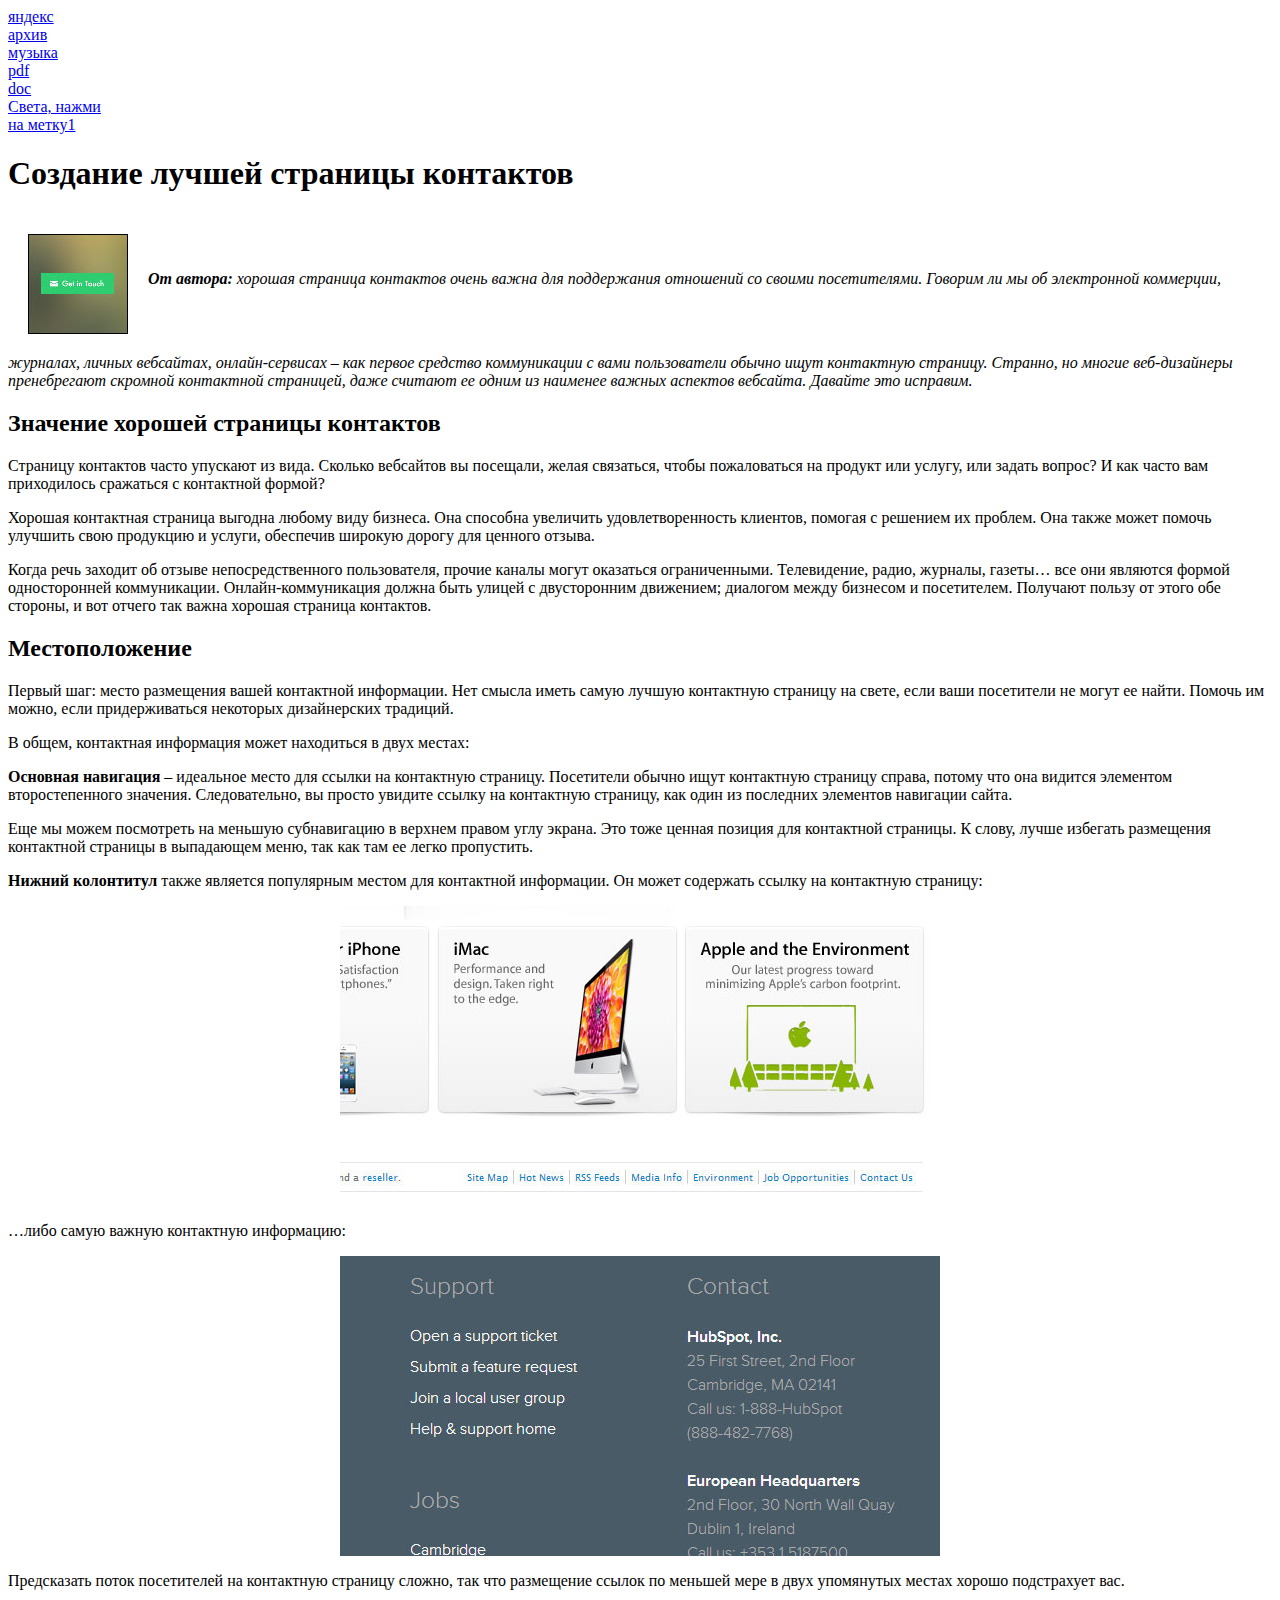
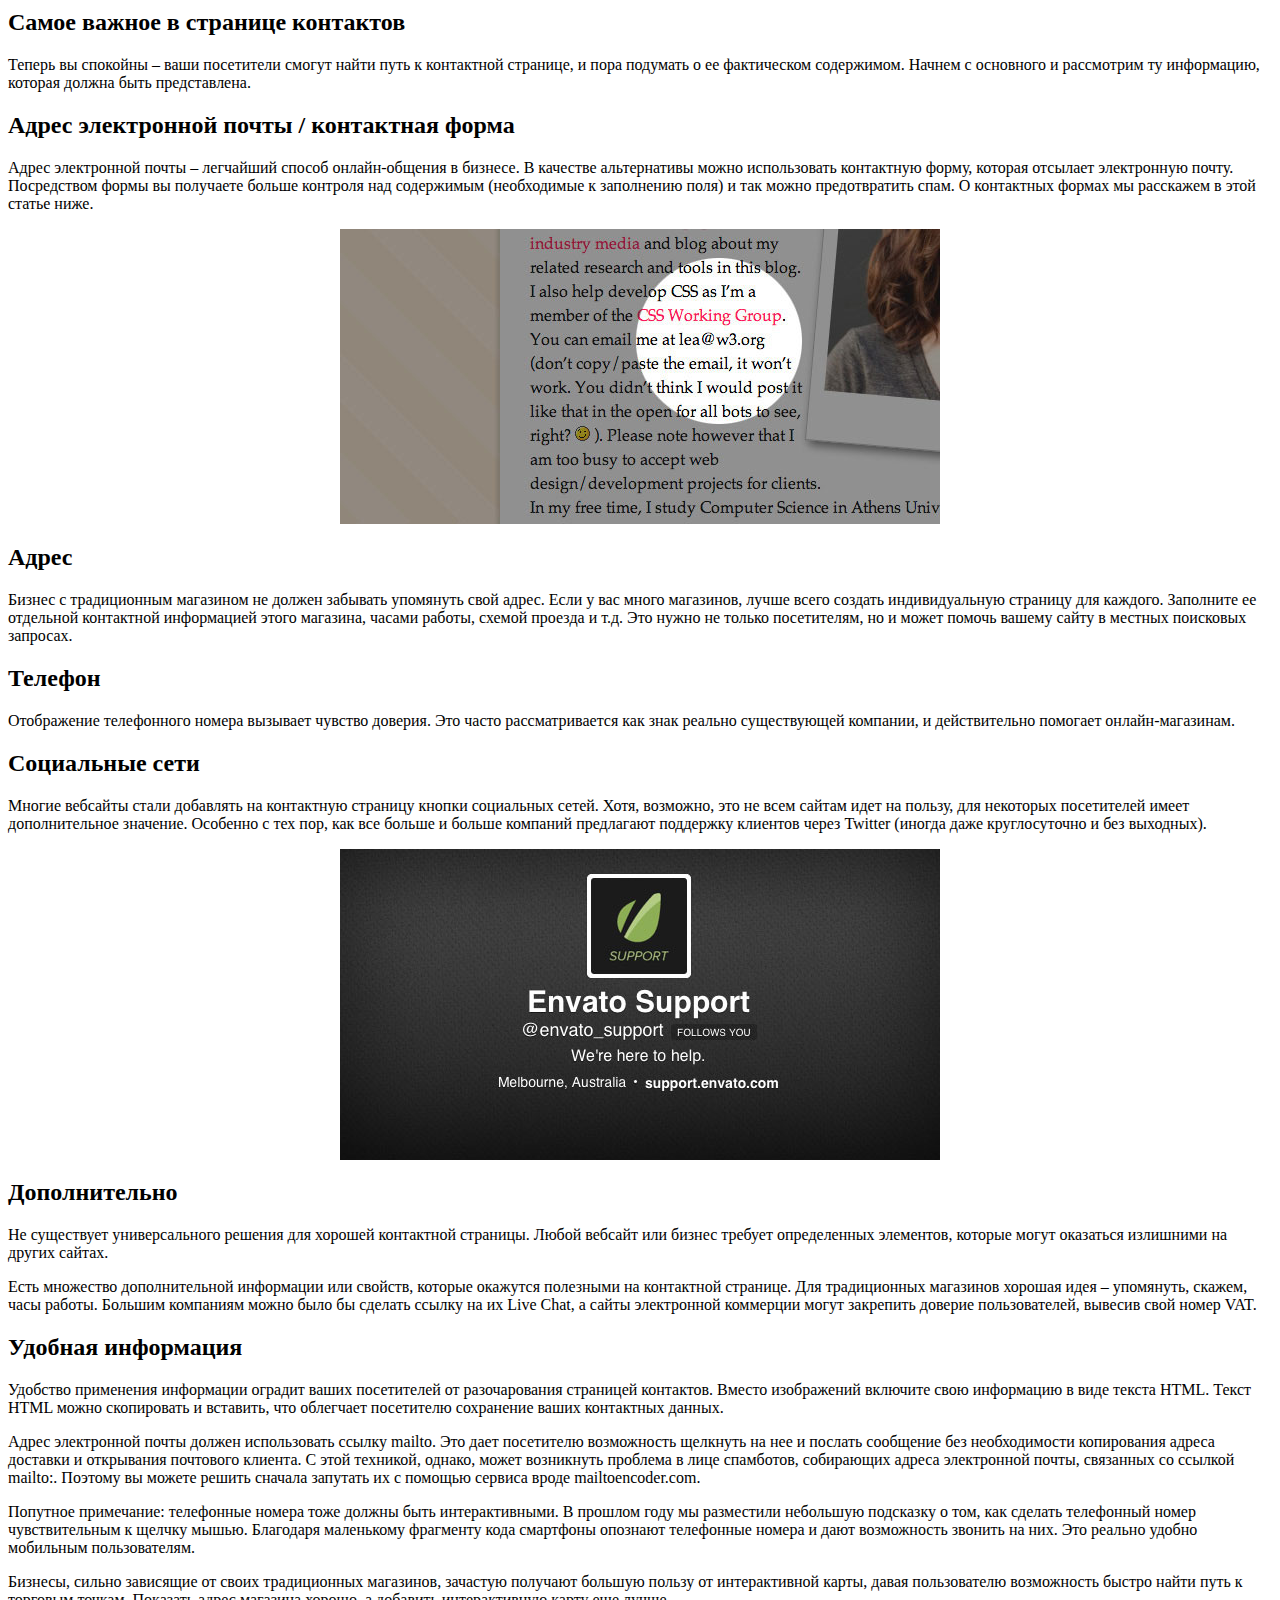
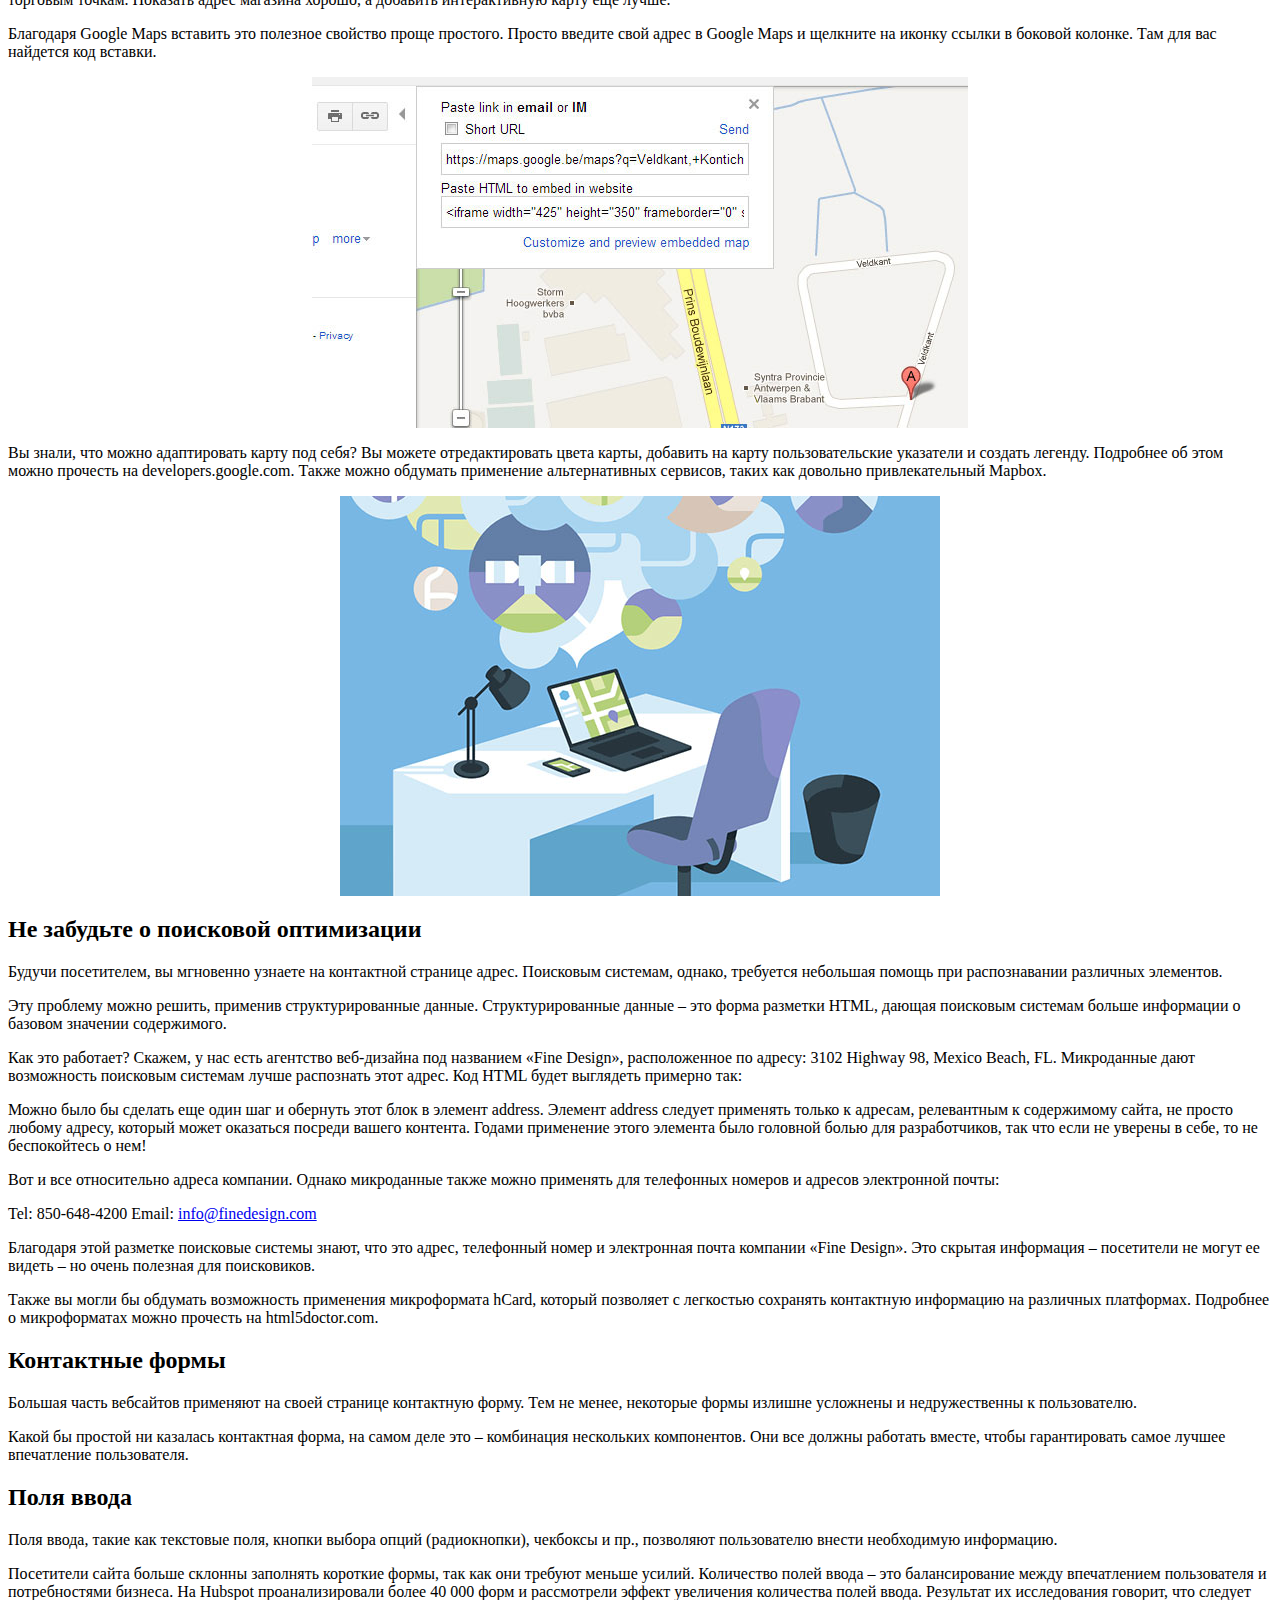
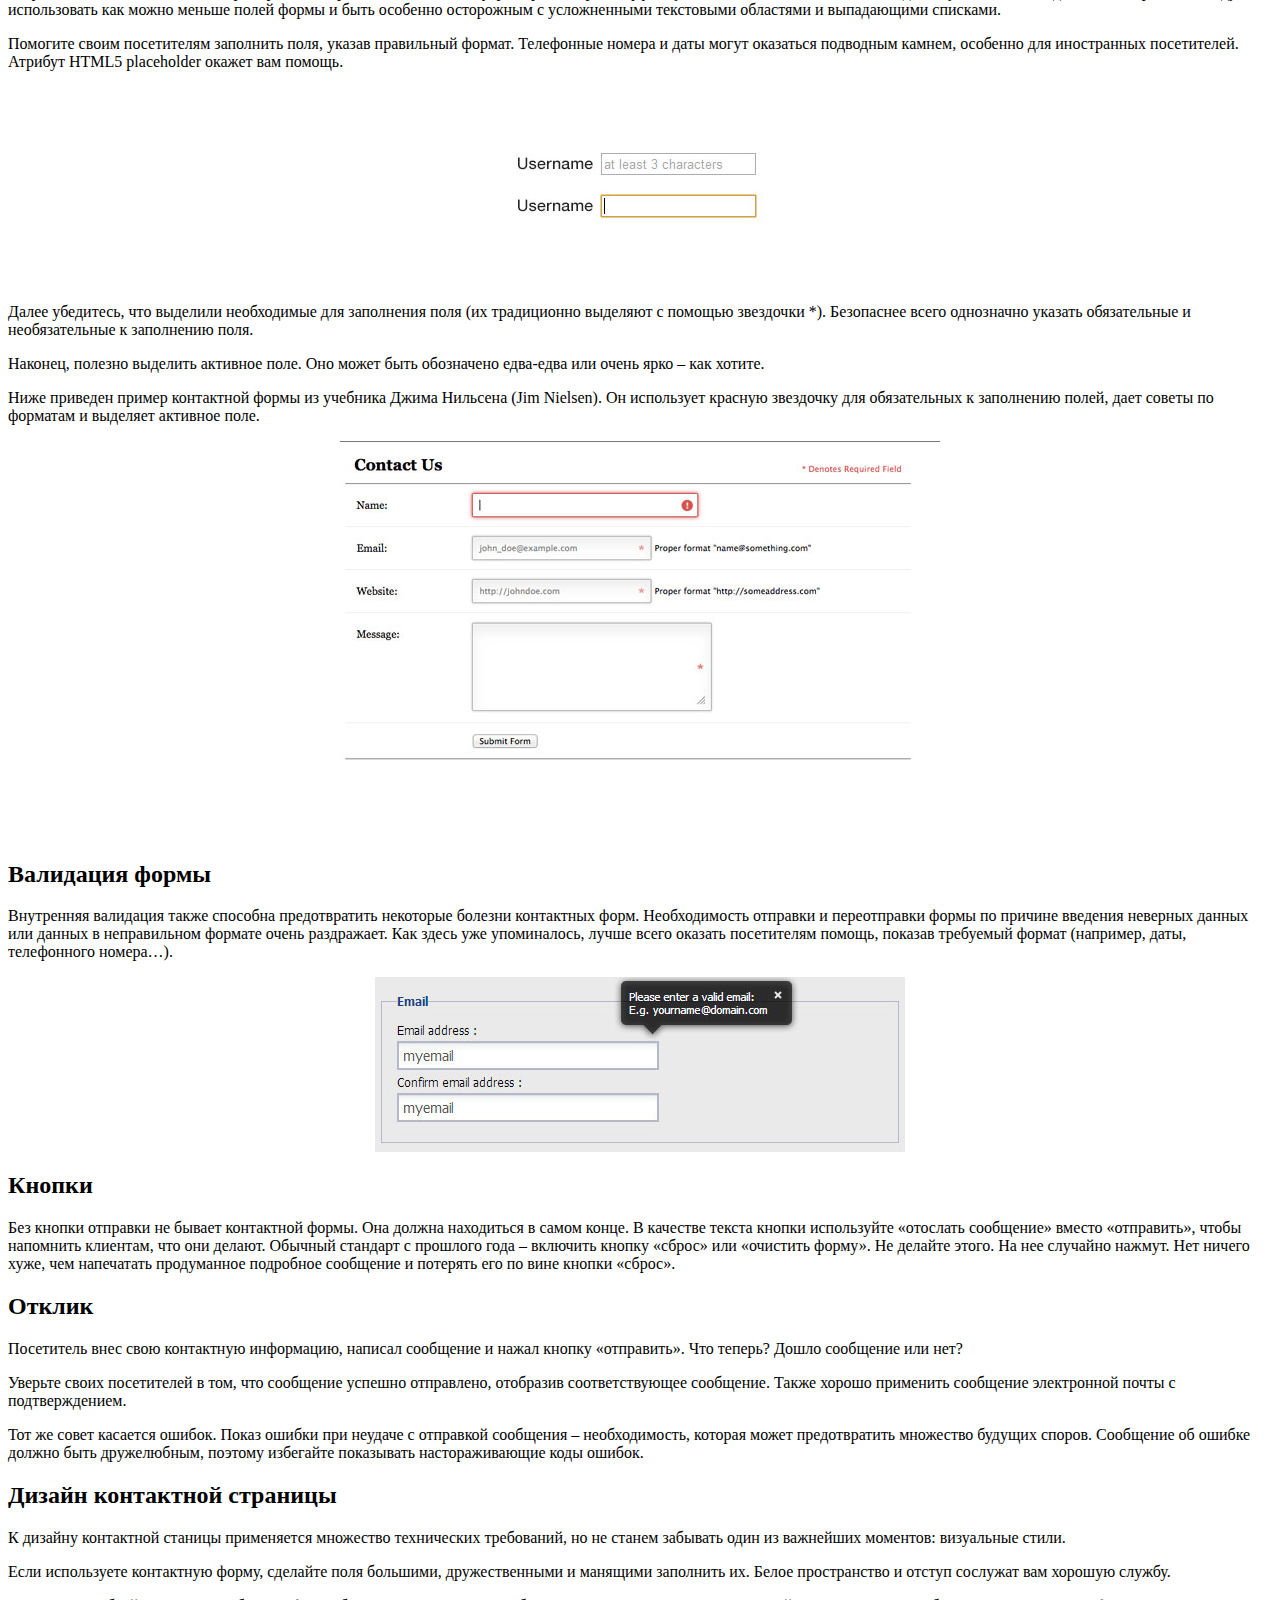
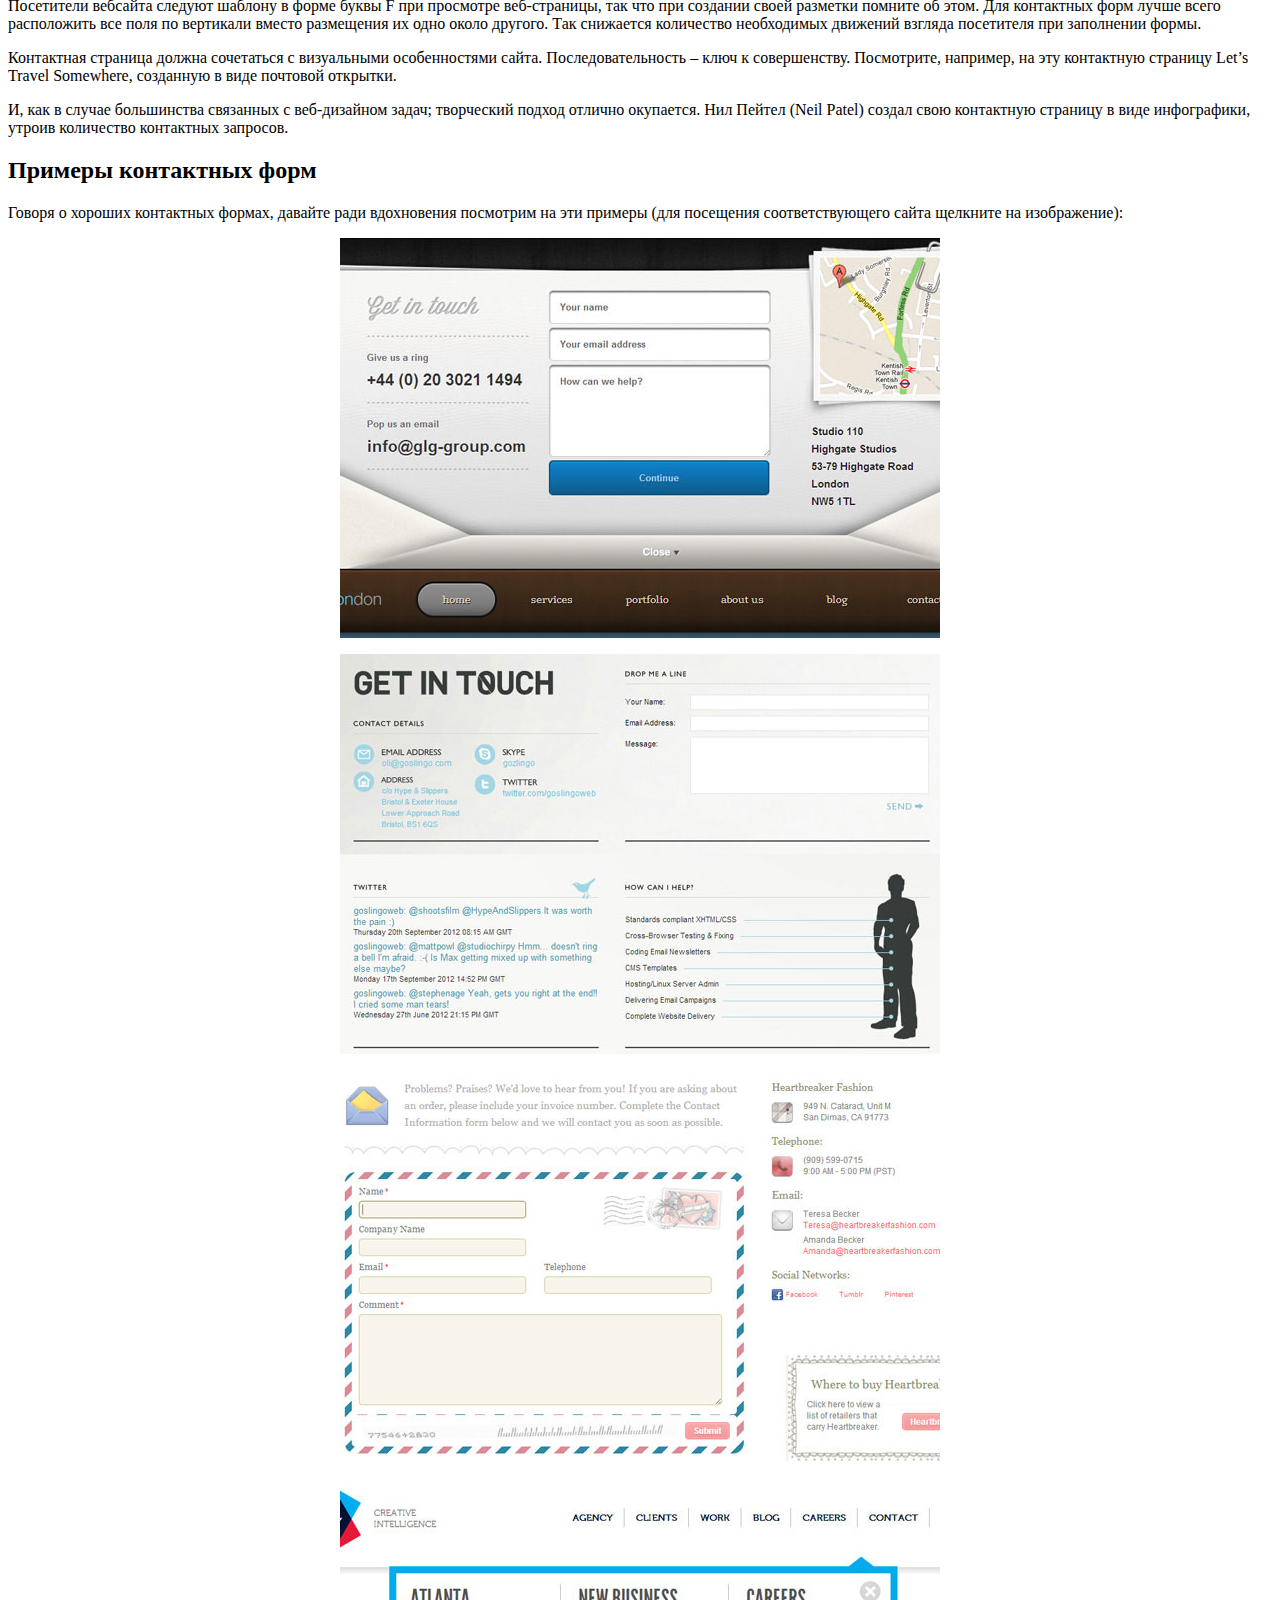
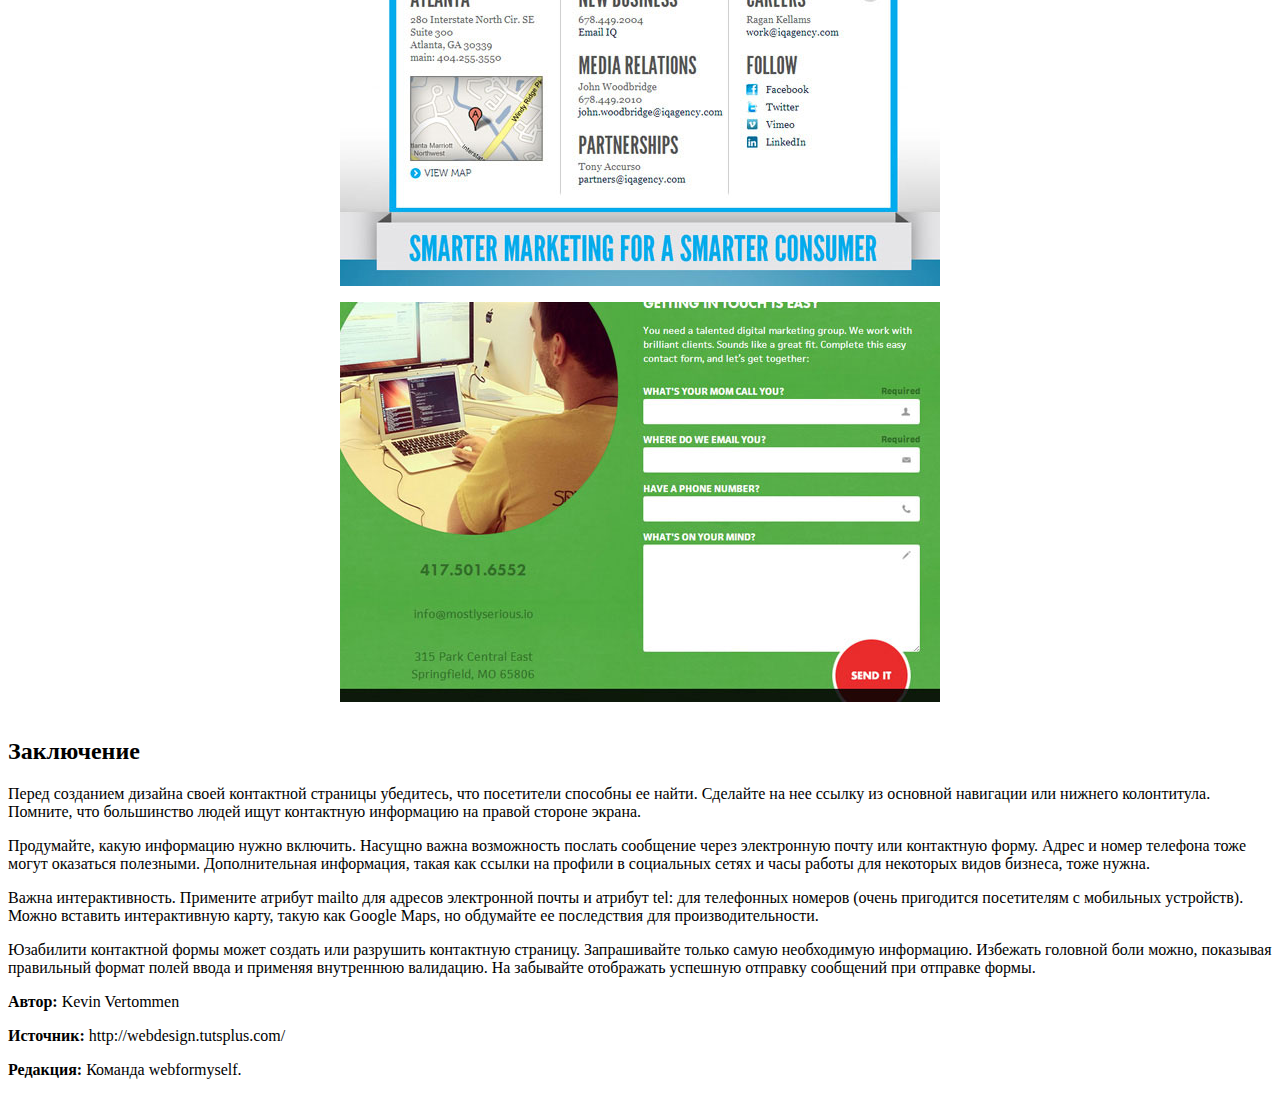
==== Index.html @ 39ba3009 "test1" ====
<!DOCTYPE html PUBLIC "-//W3C//DTD XHTML 1.0 Transitional//EN"
        "http://www.w3.org/TR/xhtml1/DTD/xhtml1-transitional.dtd">
<html xmlns="http://www.w3.org/1999/xhtml">
<head>
    <meta http-equiv="Content-Type" content="text/html; charset=utf-8"/>
    <meta name="Keywords" content="HTML, CSS, верстка, ключевые слова">
    <meta name="description" content="Описание страницы">
    <title>Урок 2 по HTML</title>
</head>

<body>
<a href="http://ya.ru" target="_blank" title="яндекс"> яндекс</a><br/>
<a href="files/5.zip" title=""> архив </a><br/>
<a href="files/1.mp3" title=""> музыка </a><br/>
<a href="files/2.pdf" title=""> pdf </a><br/>
<a href="files/3.doc" title=""> doc </a><br/>
<a href="files/green.mp4" title="!!!"> Света, нажми </a><br/>
<a href="#metka1" title="на метку1"> на метку1 </a>
<h1>Создание лучшей страницы контактов</h1>
<p><img src="images/100.jpg" alt="альтернативный текст" width="100" height="100" title="подсказка" align="middle"
        hspace="20" vspace="20"/><em><strong>От автора:</strong> хорошая страница контактов очень важна для поддержания
    отношений со своими посетителями. Говорим ли мы об
    электронной коммерции, журналах, личных вебсайтах, онлайн-сервисах – как первое средство коммуникации с вами
    пользователи обычно ищут контактную страницу. Странно, но многие веб-дизайнеры пренебрегают скромной контактной
    страницей, даже считают ее одним из наименее важных аспектов вебсайта. Давайте это исправим.</em></p>
<h2>Значение хорошей страницы контактов</h2>
<p>Страницу контактов часто упускают из вида. Сколько вебсайтов вы посещали, желая связаться, чтобы пожаловаться на
    продукт
    или услугу, или задать вопрос? И как часто вам приходилось сражаться с контактной формой?</p>
<p>Хорошая контактная страница выгодна любому виду бизнеса. Она способна увеличить удовлетворенность клиентов, помогая с
    решением их проблем. Она также может помочь улучшить свою продукцию и услуги, обеспечив широкую дорогу для ценного
    отзыва.</p>
Когда речь заходит об отзыве непосредственного пользователя, прочие каналы могут оказаться ограниченными. Телевидение,
радио, журналы, газеты… все они являются формой односторонней коммуникации. Онлайн-коммуникация должна быть улицей с
двусторонним движением; диалогом между бизнесом и посетителем. Получают пользу от этого обе стороны, и вот отчего так
важна хорошая страница контактов.
<h2>Местоположение</h2>
Первый шаг: место размещения вашей контактной информации. Нет смысла иметь самую лучшую контактную страницу на свете,
если ваши посетители не могут ее найти. Помочь им можно, если придерживаться некоторых дизайнерских традиций.
<p>В общем, контактная информация может находиться в двух местах:</p>
<p><strong>Основная навигация</strong> – идеальное место для ссылки на контактную страницу. Посетители обычно ищут
    контактную страницу
    справа, потому что она видится элементом второстепенного значения. Следовательно, вы просто увидите ссылку на
    контактную
    страницу, как один из последних элементов навигации сайта.</p>
<p>Еще мы можем посмотреть на меньшую субнавигацию в верхнем правом углу экрана. Это тоже ценная позиция для контактной
    страницы. К слову, лучше избегать размещения контактной страницы в выпадающем меню, так как там ее легко
    пропустить.</p>
<p><strong>Нижний колонтитул</strong> также является популярным местом для контактной информации. Он может содержать
    ссылку на контактную
    страницу:
<p align="center"><img src="images/1.jpg" alt=""/></p>
…либо самую важную контактную информацию:
<p align="center"><img src="images/2.jpg" alt=""/></p>
Предсказать поток посетителей на контактную страницу сложно, так что размещение ссылок по меньшей мере в двух упомянутых
местах хорошо подстрахует вас.</p>
<h2>Самое важное в странице контактов</h2>
<p>Теперь вы спокойны – ваши посетители смогут найти путь к контактной странице, и пора подумать о ее фактическом
    содержимом. Начнем с основного и рассмотрим ту информацию, которая должна быть представлена.</p>
<h2>Адрес электронной почты / контактная форма</h2>
Адрес электронной почты – легчайший способ онлайн-общения в бизнесе. В качестве альтернативы можно использовать
контактную форму, которая отсылает электронную почту. Посредством формы вы получаете больше контроля над содержимым
(необходимые к заполнению поля) и так можно предотвратить спам. О контактных формах мы расскажем в этой статье ниже.
<p align="center"><img src="images/3.jpg" alt=""/></p>
<h2>Адрес</h2>
Бизнес с традиционным магазином не должен забывать упомянуть свой адрес. Если у вас много магазинов, лучше всего создать
индивидуальную страницу для каждого. Заполните ее отдельной контактной информацией этого магазина, часами работы, схемой
проезда и т.д. Это нужно не только посетителям, но и может помочь вашему сайту в местных поисковых запросах.
<h2>Телефон</h2>
<p>Отображение телефонного номера вызывает чувство доверия. Это часто рассматривается как знак реально существующей
    компании, и действительно помогает онлайн-магазинам.</p>
<h2>Социальные сети</h2>
Многие вебсайты стали добавлять на контактную страницу кнопки социальных сетей. Хотя, возможно, это не всем сайтам идет
на пользу, для некоторых посетителей имеет дополнительное значение. Особенно с тех пор, как все больше и больше компаний
предлагают поддержку клиентов через Twitter (иногда даже круглосуточно и без выходных).
<p align="center"><img src="images/4.jpg" alt=""/></p>
<h2>Дополнительно</h2>
Не существует универсального решения для хорошей контактной страницы. Любой вебсайт или бизнес требует определенных
элементов, которые могут оказаться излишними на других сайтах.
<p>Есть множество дополнительной информации или свойств, которые окажутся полезными на контактной странице. Для
    традиционных магазинов хорошая идея – упомянуть, скажем, часы работы. Большим компаниям можно было бы сделать ссылку
    на
    их Live Chat, а сайты электронной коммерции могут закрепить доверие пользователей, вывесив свой номер VAT.</p>
<h2>Удобная информация</h2>
<p>Удобство применения информации оградит ваших посетителей от разочарования страницей контактов.
    Вместо изображений включите свою информацию в виде текста HTML. Текст HTML можно скопировать и вставить, что
    облегчает
    посетителю сохранение ваших контактных данных.</p>
<p>Адрес электронной почты должен использовать ссылку mailto. Это дает посетителю возможность щелкнуть на нее и послать
    сообщение без необходимости копирования адреса доставки и открывания почтового клиента. С этой техникой, однако,
    может
    возникнуть проблема в лице спамботов, собирающих адреса электронной почты, связанных со ссылкой mailto:. Поэтому вы
    можете решить сначала запутать их с помощью сервиса вроде mailtoencoder.com.</p>
<p>Попутное примечание: телефонные номера тоже должны быть интерактивными. В прошлом году мы разместили небольшую
    подсказку
    о том, как сделать телефонный номер чувствительным к щелчку мышью. Благодаря маленькому фрагменту кода смартфоны
    опознают телефонные номера и дают возможность звонить на них. Это реально удобно мобильным пользователям.</p>
<p>Бизнесы, сильно зависящие от своих традиционных магазинов, зачастую получают большую пользу от интерактивной карты,
    давая пользователю возможность быстро найти путь к торговым точкам. Показать адрес магазина хорошо, а добавить
    интерактивную карту еще лучше.</p>
<p>Благодаря Google Maps вставить это полезное свойство проще простого. Просто введите свой адрес в Google Maps и
    щелкните
    на иконку ссылки в боковой колонке. Там для вас найдется код вставки.</p>
<p align="center"><img src="images/5.jpg" alt=""/></p>
<p>Вы знали, что можно адаптировать карту под себя? Вы можете отредактировать цвета карты, добавить на карту
    пользовательские указатели и создать легенду. Подробнее об этом можно прочесть на developers.google.com. Также можно
    обдумать применение альтернативных сервисов, таких как довольно привлекательный Mapbox.</p>
<p align="center"><img src="images/6.jpg" alt=""/></p>
<a name="metka1"></a>
<h2>Не забудьте о поисковой оптимизации</h2>
Будучи посетителем, вы мгновенно узнаете на контактной странице адрес. Поисковым системам, однако, требуется небольшая
помощь при распознавании различных элементов.
<p>Эту проблему можно решить, применив структурированные данные. Структурированные данные – это форма разметки HTML,
    дающая
    поисковым системам больше информации о базовом значении содержимого.</p>
<p>Как это работает? Скажем, у нас есть агентство веб-дизайна под названием «Fine Design», расположенное по адресу: 3102
    Highway 98, Mexico Beach, FL. Микроданные дают возможность поисковым системам лучше распознать этот адрес. Код HTML
    будет выглядеть примерно так:</p>

<p>Можно было бы сделать еще один шаг и обернуть этот блок в элемент address. Элемент address следует применять только к
    адресам, релевантным к содержимому сайта, не просто любому адресу, который может оказаться посреди вашего контента.
    Годами применение этого элемента было головной болью для разработчиков, так что если не уверены в себе, то не
    беспокойтесь о нем!</p>
<p>Вот и все относительно адреса компании. Однако микроданные также можно применять для телефонных номеров и адресов
    электронной почты:</p>
Tel: <span itemprop="telephone">850-648-4200</span>
Email: <a href="mailto:info@finedesign.com" itemprop="email">info@finedesign.com</a>
<p>Благодаря этой разметке поисковые системы знают, что это адрес, телефонный номер и электронная почта компании «Fine
    Design». Это скрытая информация – посетители не могут ее видеть – но очень полезная для поисковиков.</p>
<p>Также вы могли бы обдумать возможность применения микроформата hCard, который позволяет с легкостью сохранять
    контактную
    информацию на различных платформах. Подробнее о микроформатах можно прочесть на html5doctor.com.</p>
<h2>Контактные формы</h2>
Большая часть вебсайтов применяют на своей странице контактную форму. Тем не менее, некоторые формы излишне усложнены и
недружественны к пользователю.
<p>Какой бы простой ни казалась контактная форма, на самом деле это – комбинация нескольких компонентов. Они все должны
    работать вместе, чтобы гарантировать самое лучшее впечатление пользователя.</p>
<h2>Поля ввода</h2>
<p>Поля ввода, такие как текстовые поля, кнопки выбора опций (радиокнопки), чекбоксы и пр., позволяют пользователю
    внести
    необходимую информацию.</p>
<p>Посетители сайта больше склонны заполнять короткие формы, так как они требуют меньше усилий. Количество полей ввода –
    это балансирование между впечатлением пользователя и потребностями бизнеса. На Hubspot проанализировали более 40 000
    форм и рассмотрели эффект увеличения количества полей ввода. Результат их исследования говорит, что следует
    использовать
    как можно меньше полей формы и быть особенно осторожным с усложненными текстовыми областями и выпадающими
    списками.</p>
<p>Помогите своим посетителям заполнить поля, указав правильный формат. Телефонные номера и даты могут оказаться
    подводным
    камнем, особенно для иностранных посетителей. Атрибут HTML5 placeholder окажет вам помощь.</p>
<p align="center"><img src="images/7.jpg" alt=""/></p>
<p>Далее убедитесь, что выделили необходимые для заполнения поля (их традиционно выделяют с помощью звездочки *).
    Безопаснее всего однозначно указать обязательные и необязательные к заполнению поля.</p>
Наконец, полезно выделить активное поле. Оно может быть обозначено едва-едва или очень ярко – как хотите.
<p>Ниже приведен пример контактной формы из учебника Джима Нильсена (Jim Nielsen). Он использует красную звездочку для
    обязательных к заполнению полей, дает советы по форматам и выделяет активное поле.</p>
<p align="center"><img src="images/8.jpg" alt=""/></p>

<h2>Валидация формы</h2>
Внутренняя валидация также способна предотвратить некоторые болезни контактных форм. Необходимость отправки и
переотправки формы по причине введения неверных данных или данных в неправильном формате очень раздражает. Как здесь уже
упоминалось, лучше всего оказать посетителям помощь, показав требуемый формат (например, даты, телефонного номера…).
<p align="center"><img src="images/9.jpg" alt=""/></p>
<h2>Кнопки</h2>
Без кнопки отправки не бывает контактной формы. Она должна находиться в самом конце. В качестве текста кнопки
используйте «отослать сообщение» вместо «отправить», чтобы напомнить клиентам, что они делают.
Обычный стандарт с прошлого года – включить кнопку «сброс» или «очистить форму». Не делайте этого. На нее случайно
нажмут. Нет ничего хуже, чем напечатать продуманное подробное сообщение и потерять его по вине кнопки «сброс».
<h2>Отклик</h2>
Посетитель внес свою контактную информацию, написал сообщение и нажал кнопку «отправить». Что теперь? Дошло сообщение
или нет?
<p>Уверьте своих посетителей в том, что сообщение успешно отправлено, отобразив соответствующее сообщение. Также хорошо
    применить сообщение электронной почты с подтверждением.</p>
<p>Тот же совет касается ошибок. Показ ошибки при неудаче с отправкой сообщения – необходимость, которая может
    предотвратить множество будущих споров. Сообщение об ошибке должно быть дружелюбным, поэтому избегайте показывать
    настораживающие коды ошибок.</p>
<h2>Дизайн контактной страницы</h2>
К дизайну контактной станицы применяется множество технических требований, но не станем забывать один из важнейших
моментов: визуальные стили.
<p>Если используете контактную форму, сделайте поля большими, дружественными и манящими заполнить их. Белое пространство
    и
    отступ сослужат вам хорошую службу.</p>
<p>Посетители вебсайта следуют шаблону в форме буквы F при просмотре веб-страницы, так что при создании своей разметки
    помните об этом. Для контактных форм лучше всего расположить все поля по вертикали вместо размещения их одно около
    другого. Так снижается количество необходимых движений взгляда посетителя при заполнении формы.</p>
<p>Контактная страница должна сочетаться с визуальными особенностями сайта. Последовательность – ключ к совершенству.
    Посмотрите, например, на эту контактную страницу Let’s Travel Somewhere, созданную в виде почтовой открытки.</p>
<p>И, как в случае большинства связанных с веб-дизайном задач; творческий подход отлично окупается. Нил Пейтел (Neil
    Patel)
    создал свою контактную страницу в виде инфографики, утроив количество контактных запросов.
<h2>Примеры контактных форм</h2>
Говоря о хороших контактных формах, давайте ради вдохновения посмотрим на эти примеры (для посещения соответствующего
сайта щелкните на изображение):
<p align="center"><img src="images/10.jpg" alt=""/></p>
<p align="center"><img src="images/11.jpg" alt=""/></p>
<p align="center"><img src="images/12.jpg" alt=""/></p>
<p align="center"><img src="images/13.jpg" alt=""/></p>
<p align="center"><img src="images/14.jpg" alt=""/></p>
<p align="center"><img src="images/15.jpg" alt=""/></p>

<h2>Заключение</h2>
Перед созданием дизайна своей контактной страницы убедитесь, что посетители способны ее найти. Сделайте на нее ссылку из
основной навигации или нижнего колонтитула. Помните, что большинство людей ищут контактную информацию на правой стороне
экрана.
<p>Продумайте, какую информацию нужно включить. Насущно важна возможность послать сообщение через электронную почту или
    контактную форму. Адрес и номер телефона тоже могут оказаться полезными. Дополнительная информация, такая как ссылки
    на
    профили в социальных сетях и часы работы для некоторых видов бизнеса, тоже нужна.</p>
<p>Важна интерактивность. Примените атрибут mailto для адресов электронной почты и атрибут tel: для телефонных номеров
    (очень пригодится посетителям с мобильных устройств). Можно вставить интерактивную карту, такую как Google Maps, но
    обдумайте ее последствия для производительности.</p>
<p>Юзабилити контактной формы может создать или разрушить контактную страницу. Запрашивайте только самую необходимую
    информацию. Избежать головной боли можно, показывая правильный формат полей ввода и применяя внутреннюю валидацию.
    На
    забывайте отображать успешную отправку сообщений при отправке формы.</p>
<p><strong>Автор:</strong> Kevin Vertommen</p>
<p><strong>Источник:</strong> http://webdesign.tutsplus.com/</p>
<p><strong>Редакция:</strong> Команда webformyself.</p>


</body>
</html>
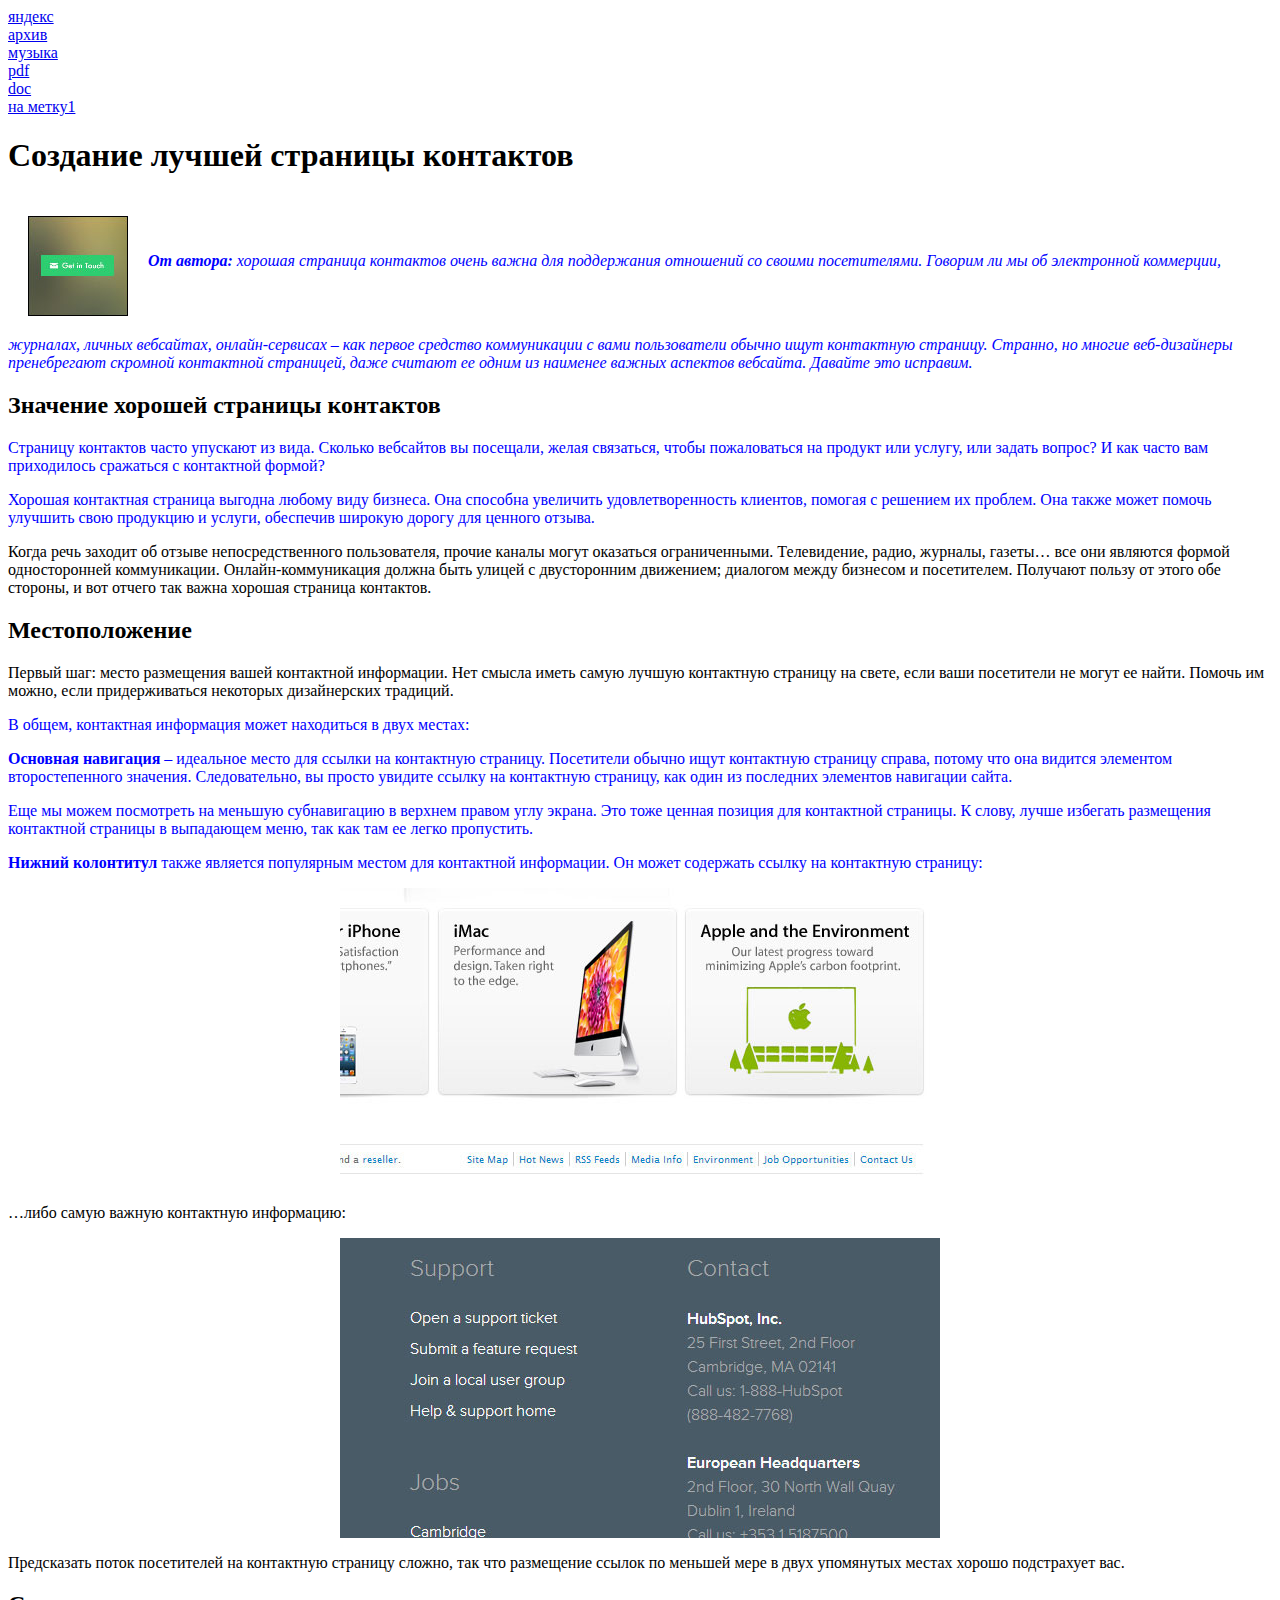
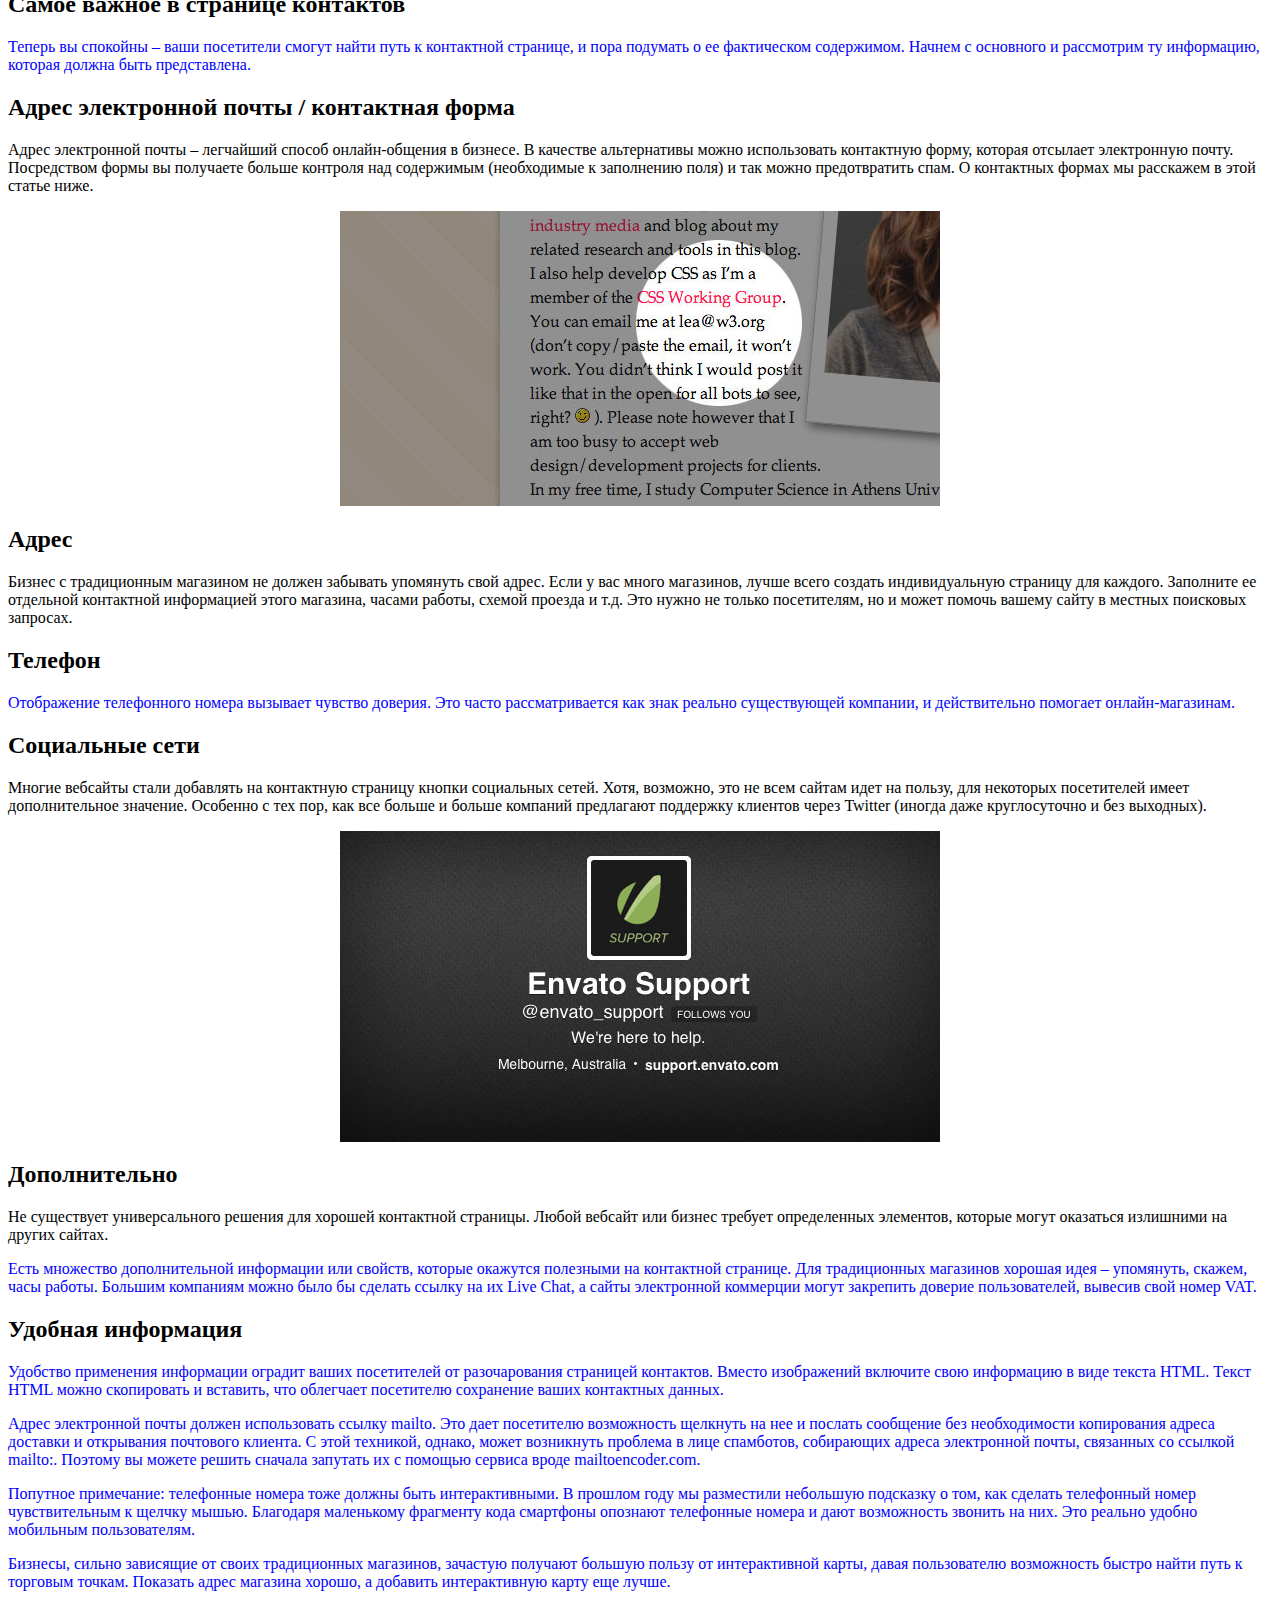
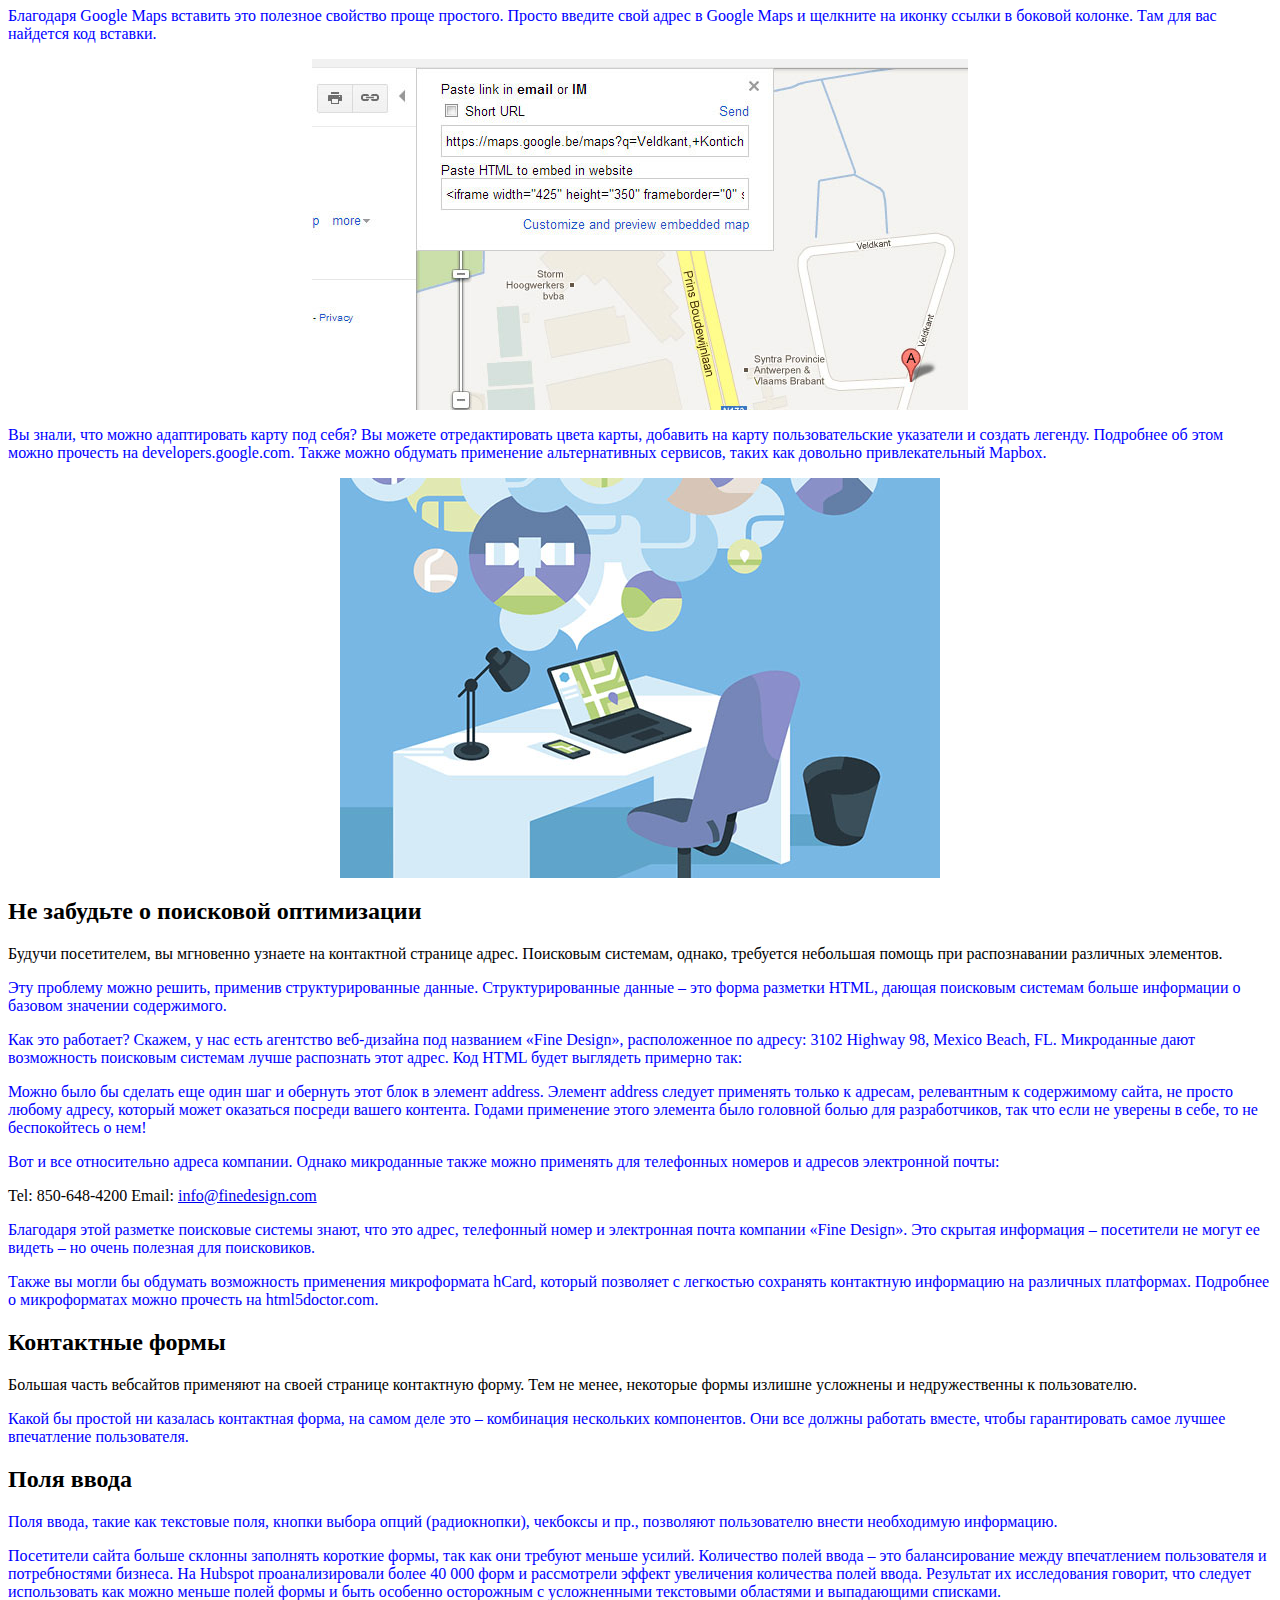
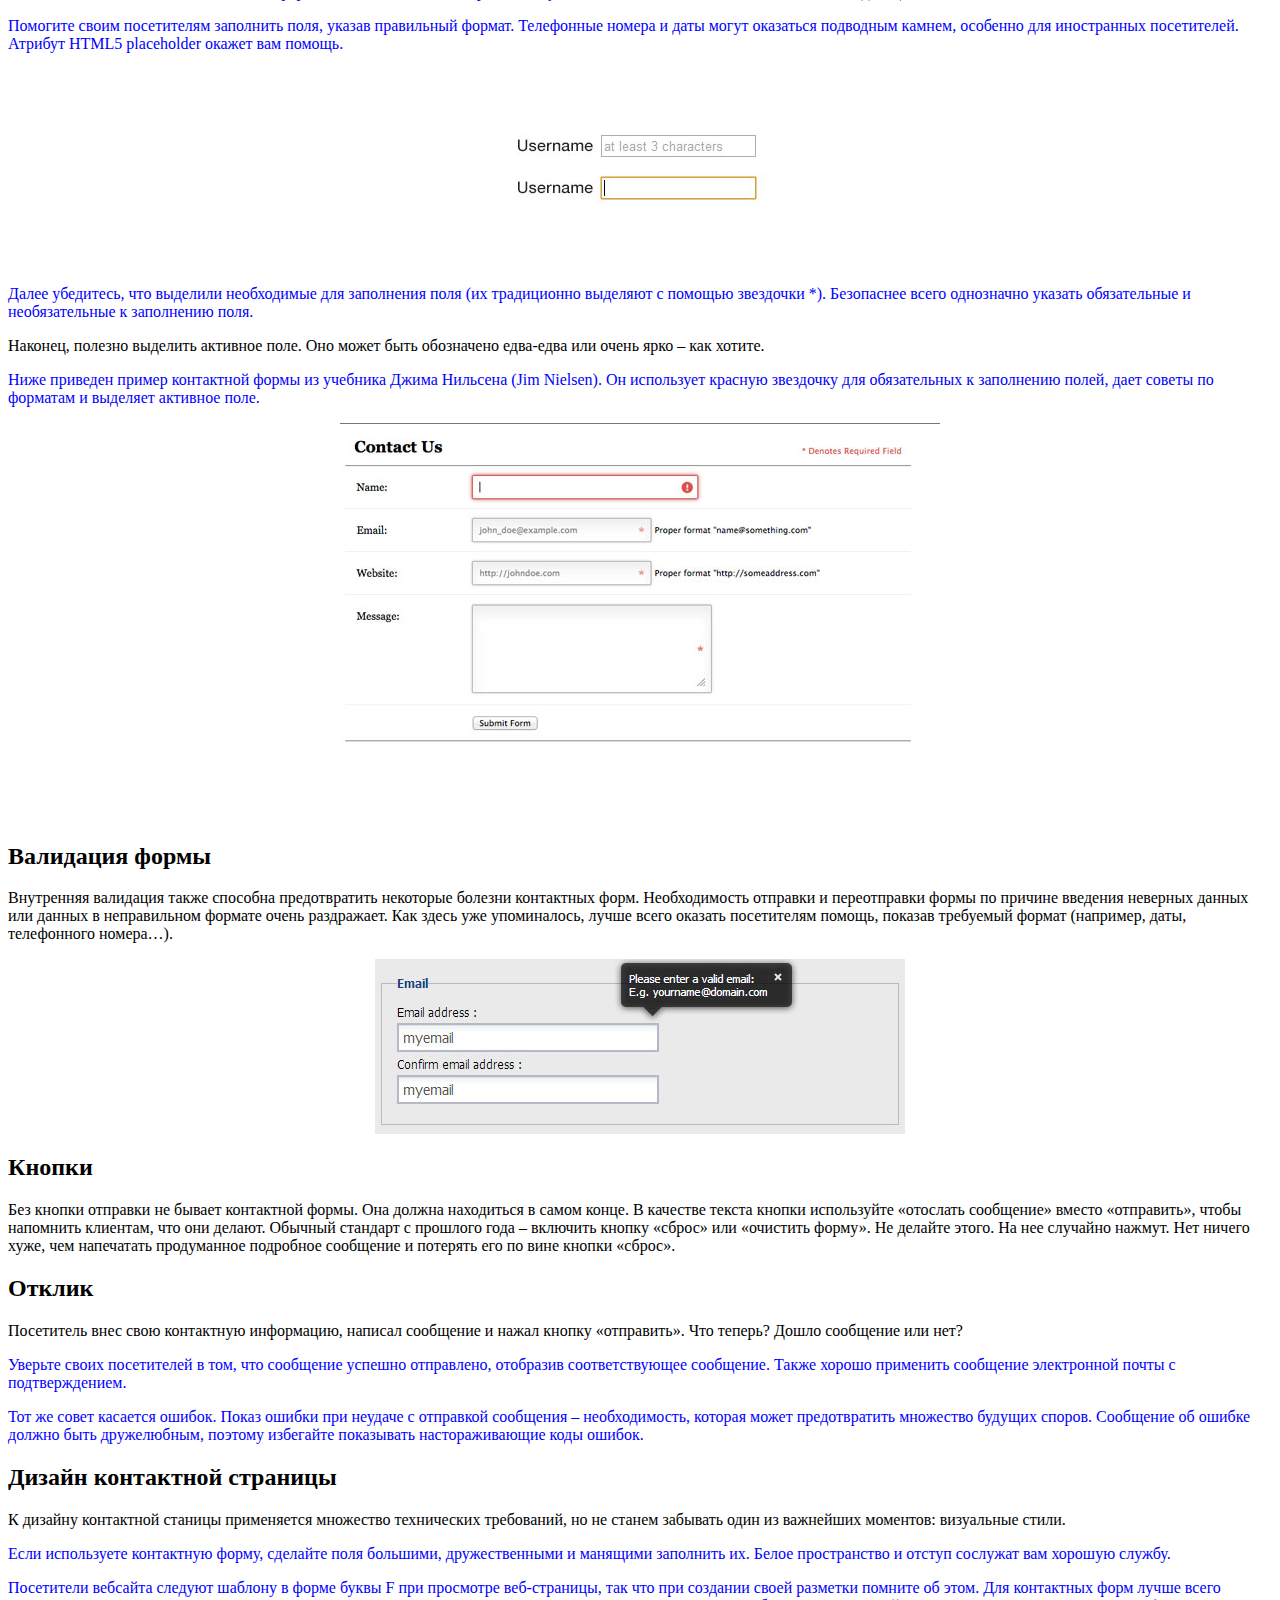
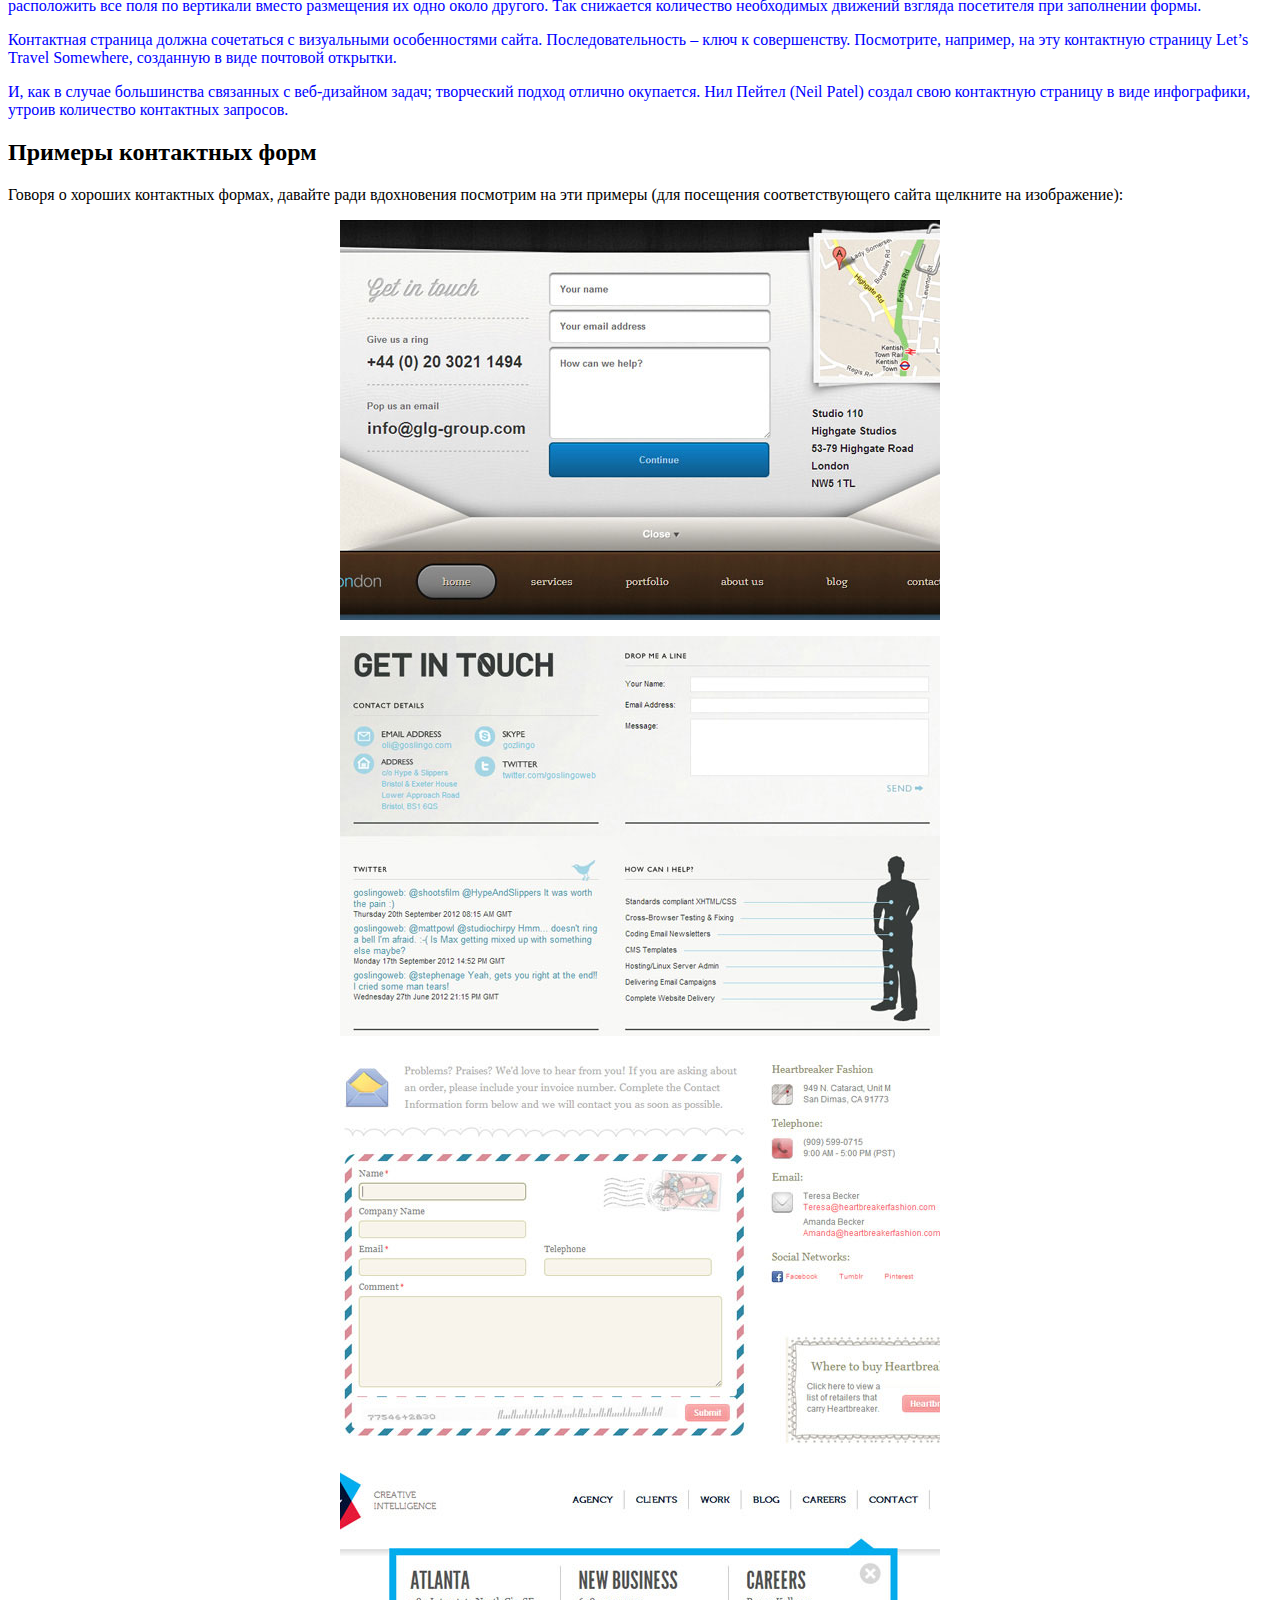
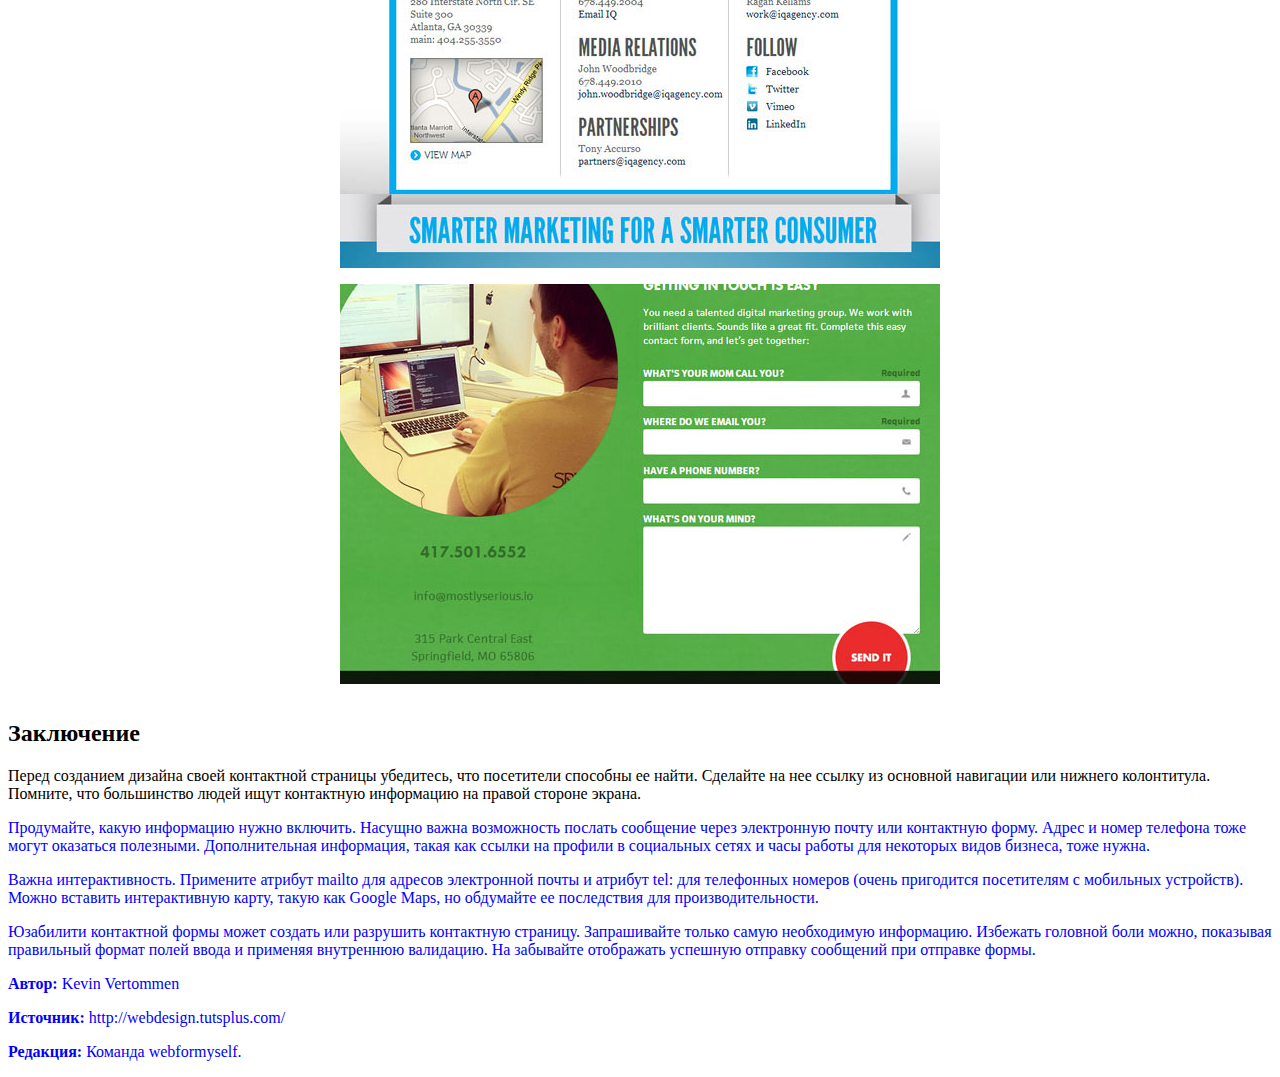
==== commit 1df2b27d: "test4" ====
--- a/Index.html
+++ b/Index.html
@@ -5,6 +5,10 @@
     <meta http-equiv="Content-Type" content="text/html; charset=utf-8"/>
     <meta name="Keywords" content="HTML, CSS, верстка, ключевые слова">
     <meta name="description" content="Описание страницы">
+    <link rel="stylesheet" type="text/css" href="style.css"/>
+    <style type="text/css">
+        p{color: blue}
+    </style>
     <title>Урок 2 по HTML</title>
 </head>
 
@@ -14,7 +18,6 @@
 <a href="files/1.mp3" title=""> музыка </a><br/>
 <a href="files/2.pdf" title=""> pdf </a><br/>
 <a href="files/3.doc" title=""> doc </a><br/>
-<a href="files/green.mp4" title="!!!"> Света, нажми </a><br/>
 <a href="#metka1" title="на метку1"> на метку1 </a>
 <h1>Создание лучшей страницы контактов</h1>
 <p><img src="images/100.jpg" alt="альтернативный текст" width="100" height="100" title="подсказка" align="middle"
--- a/style.css
+++ b/style.css
@@ -0,0 +1,4 @@
+p {
+    color: #ff0000;
+    align: "center";
+}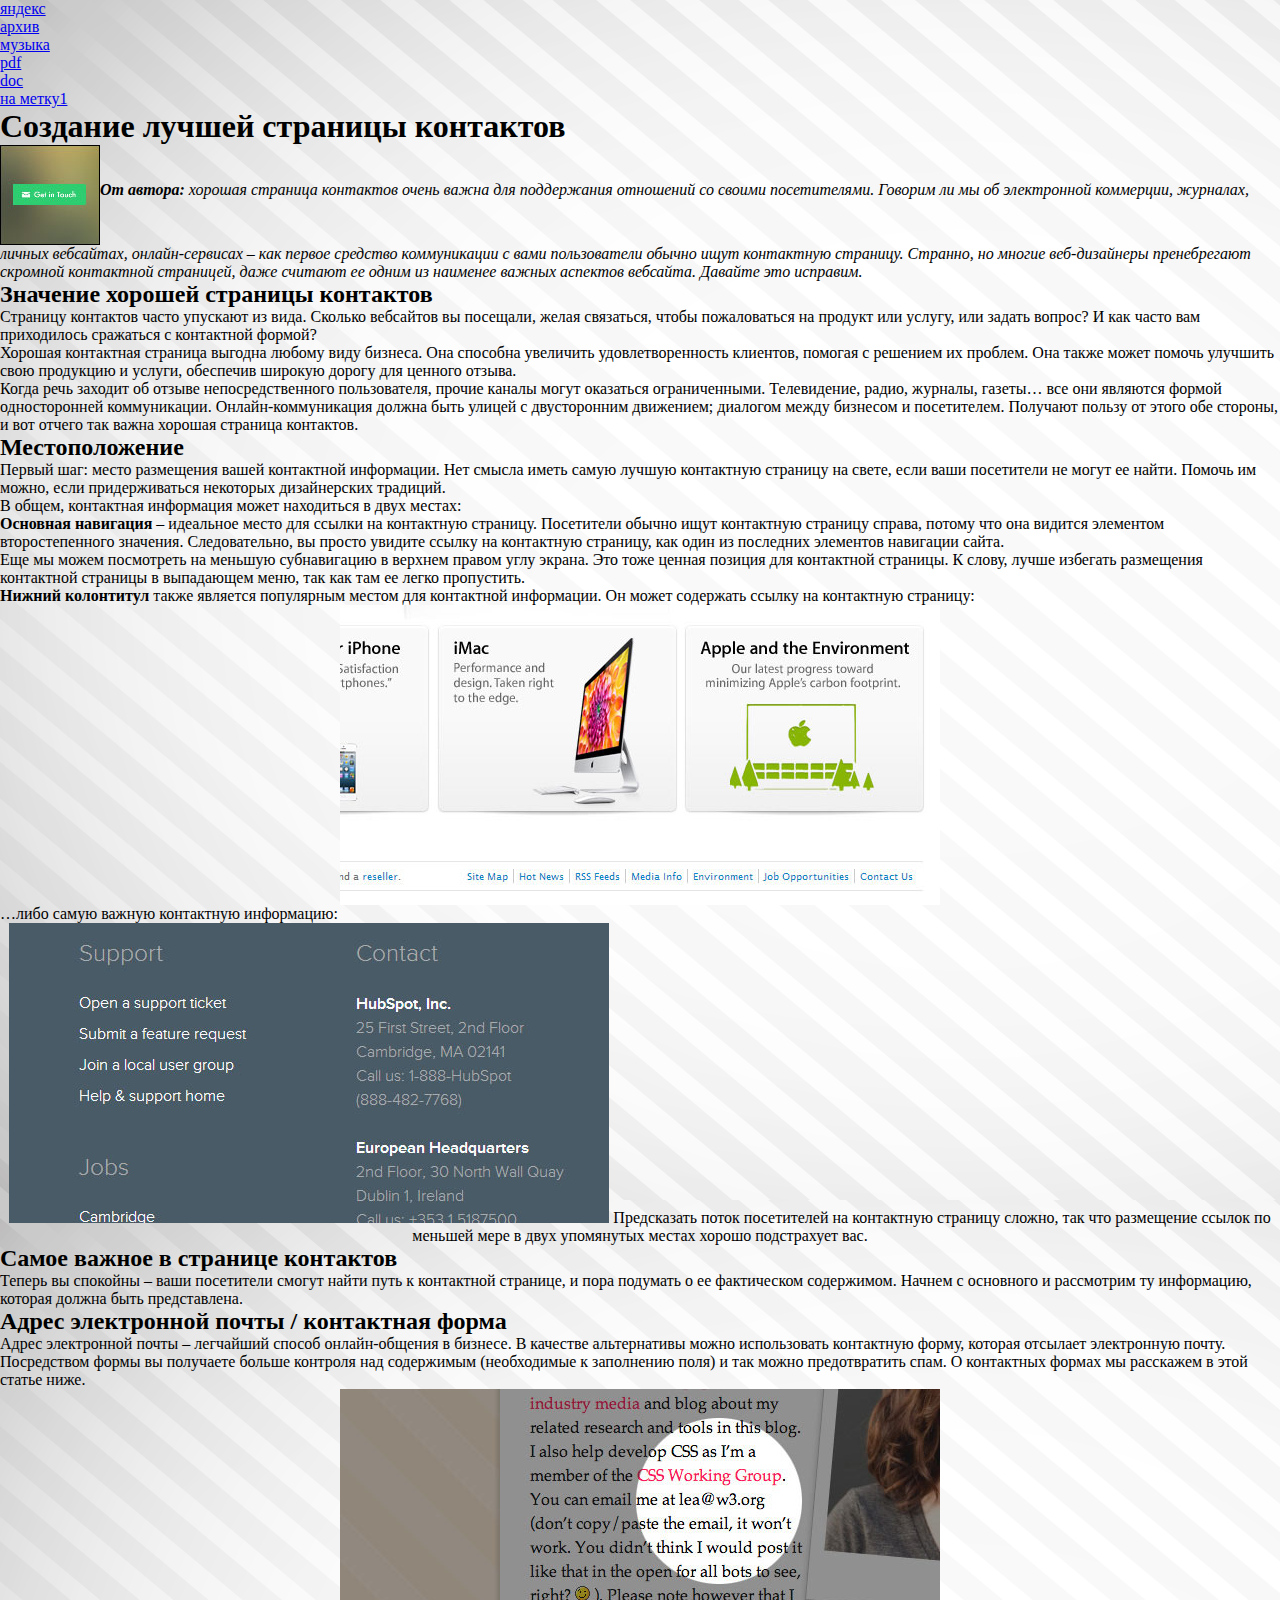
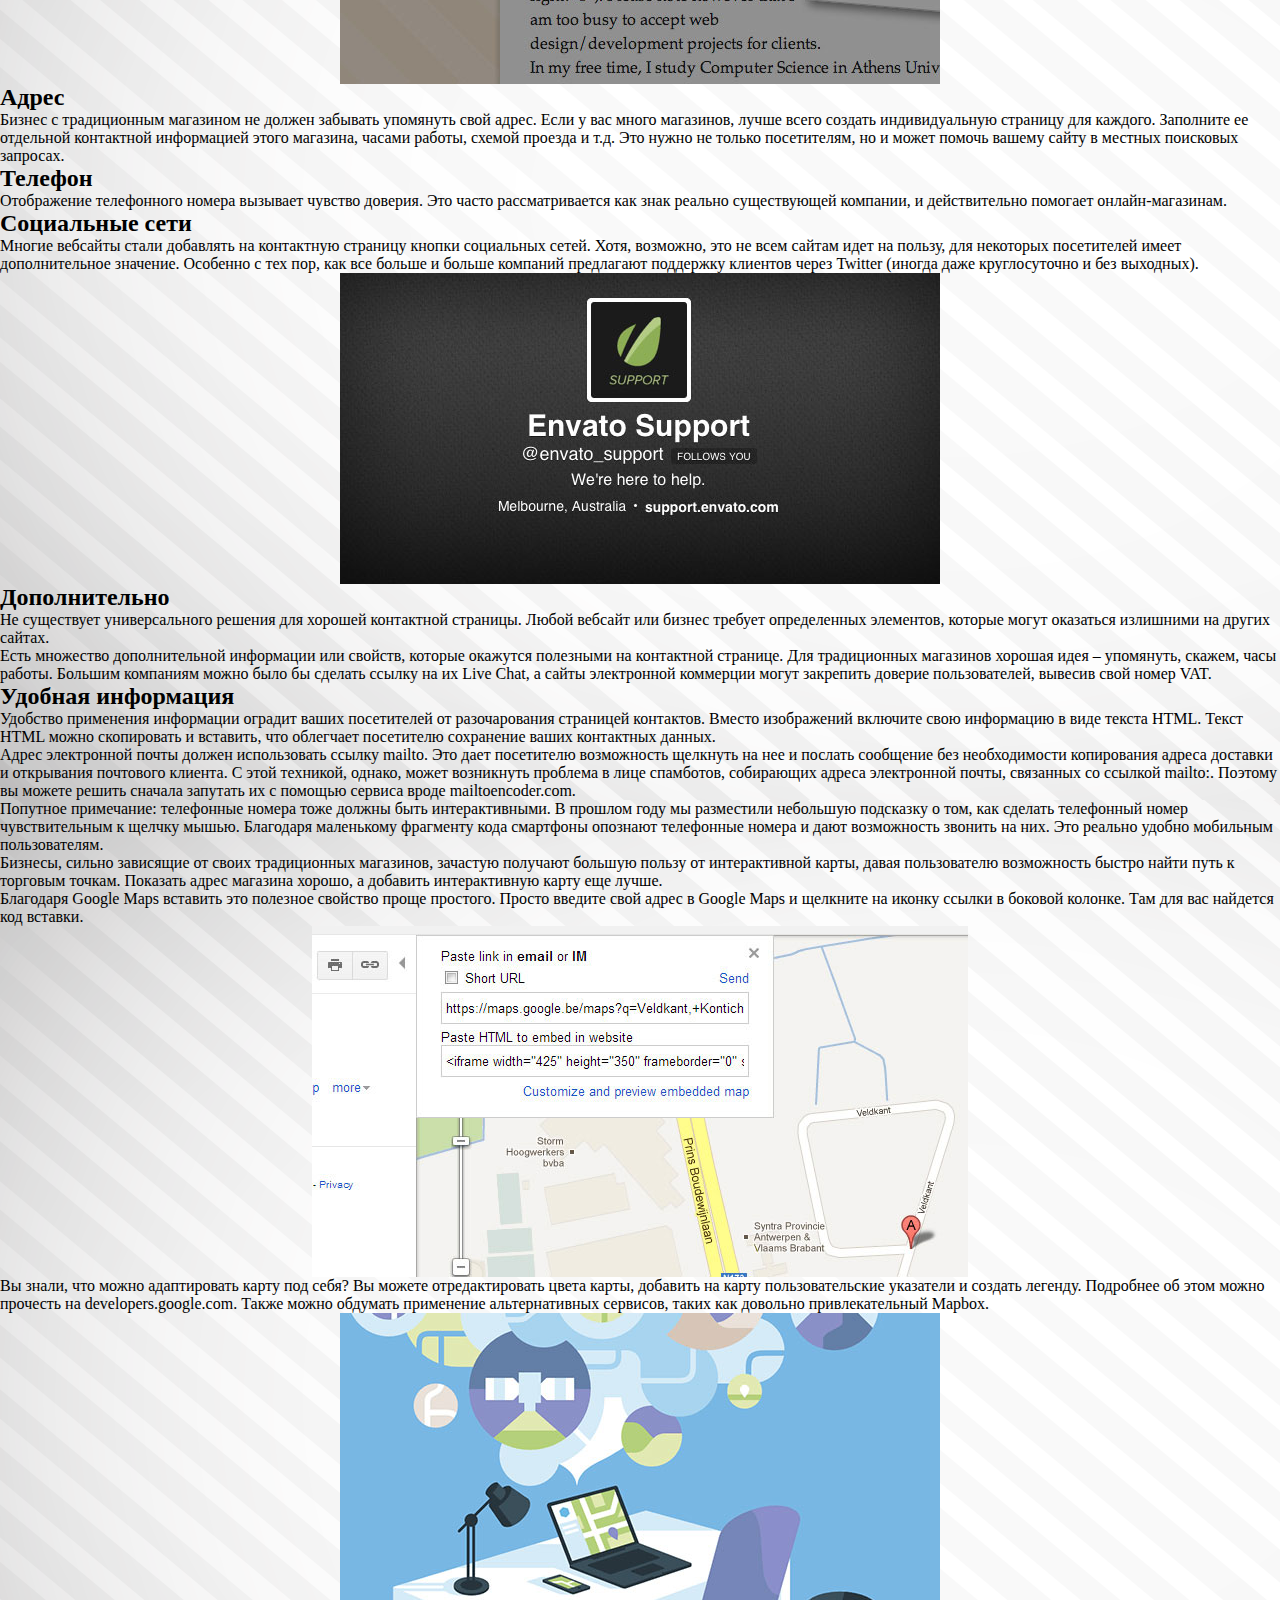
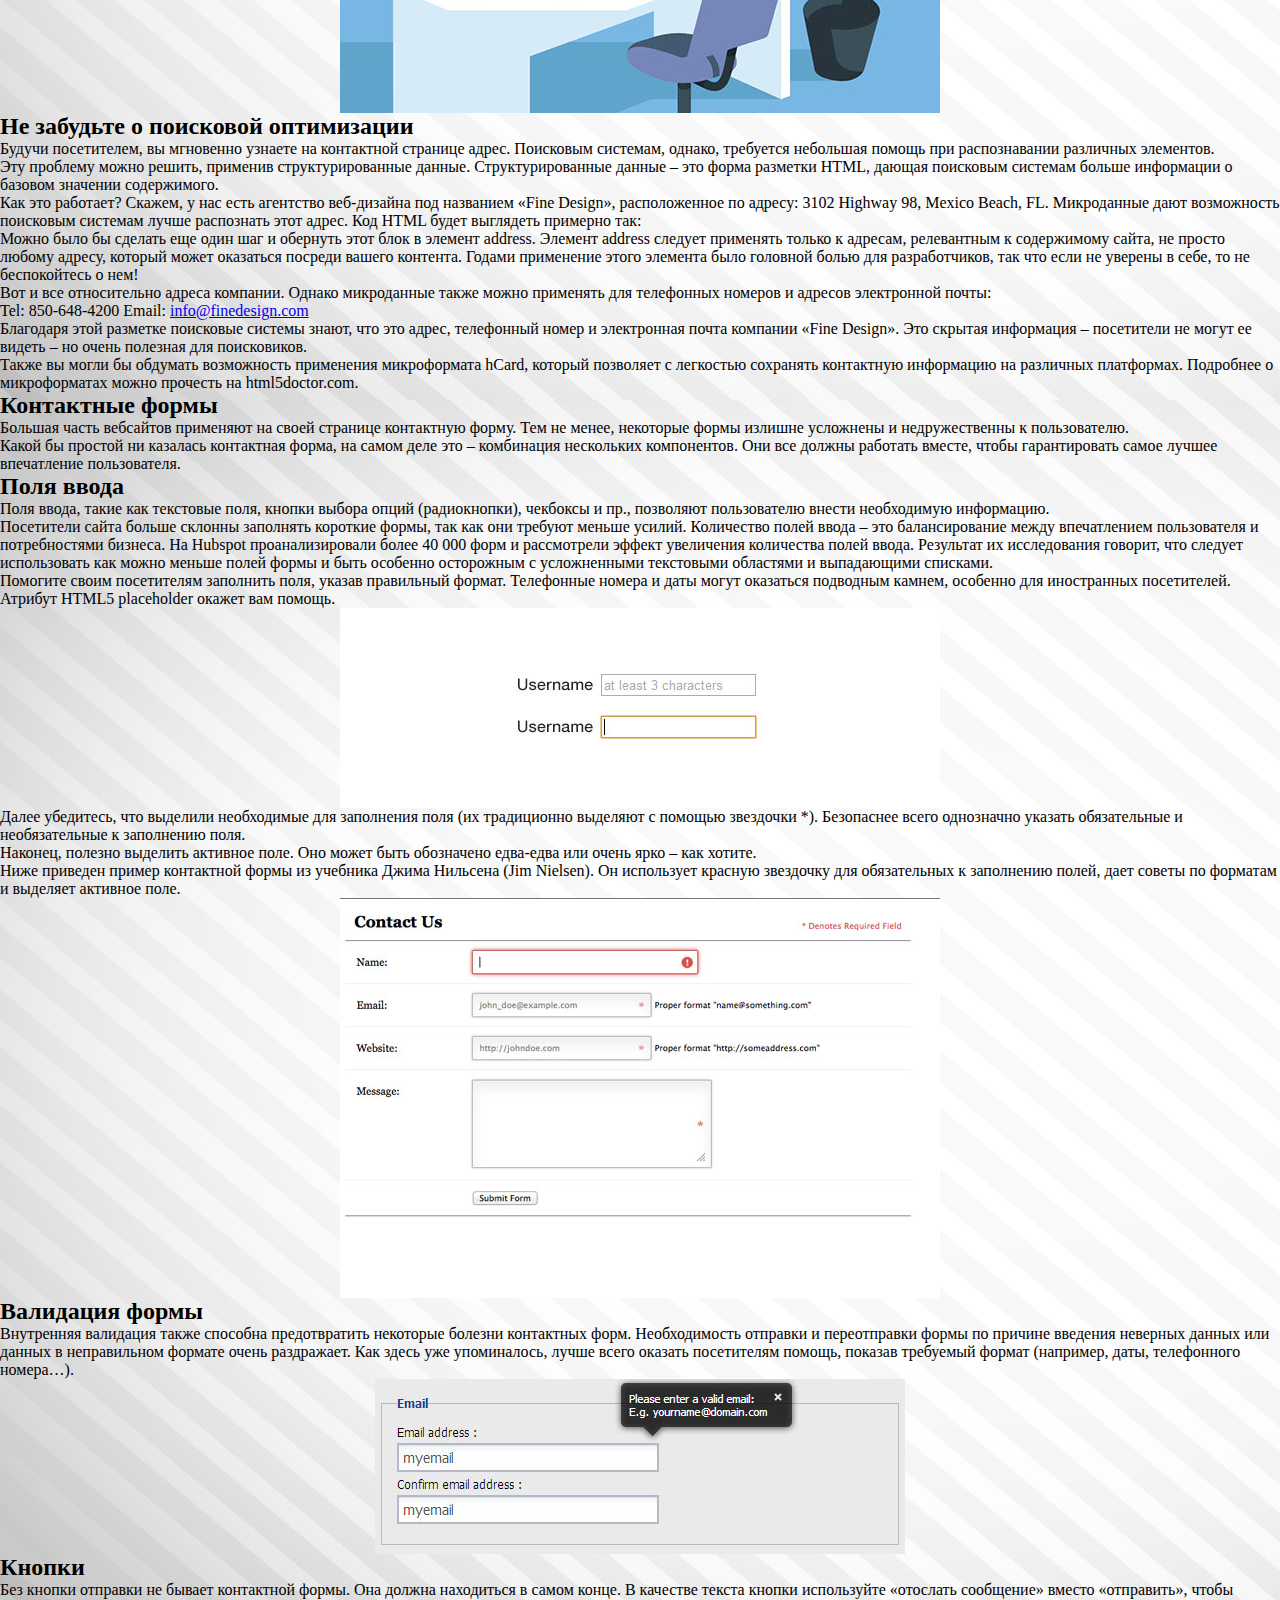
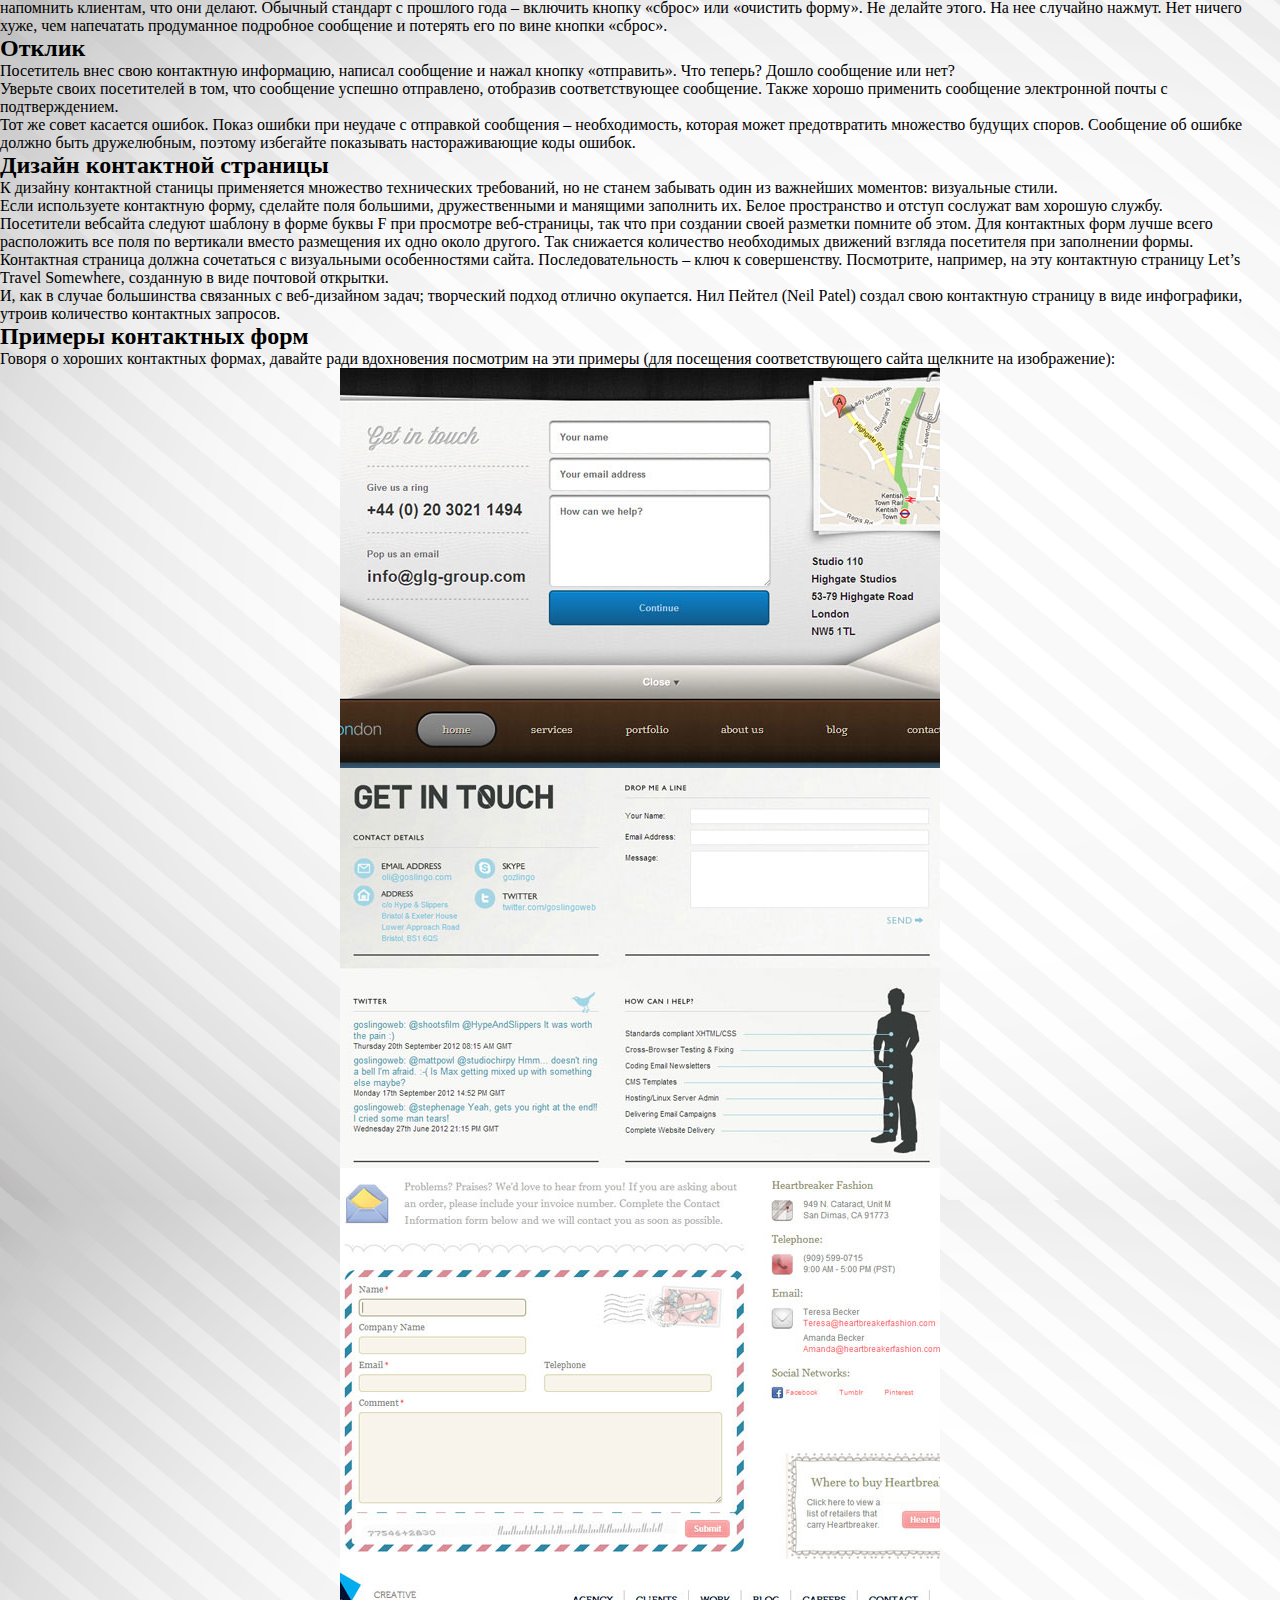
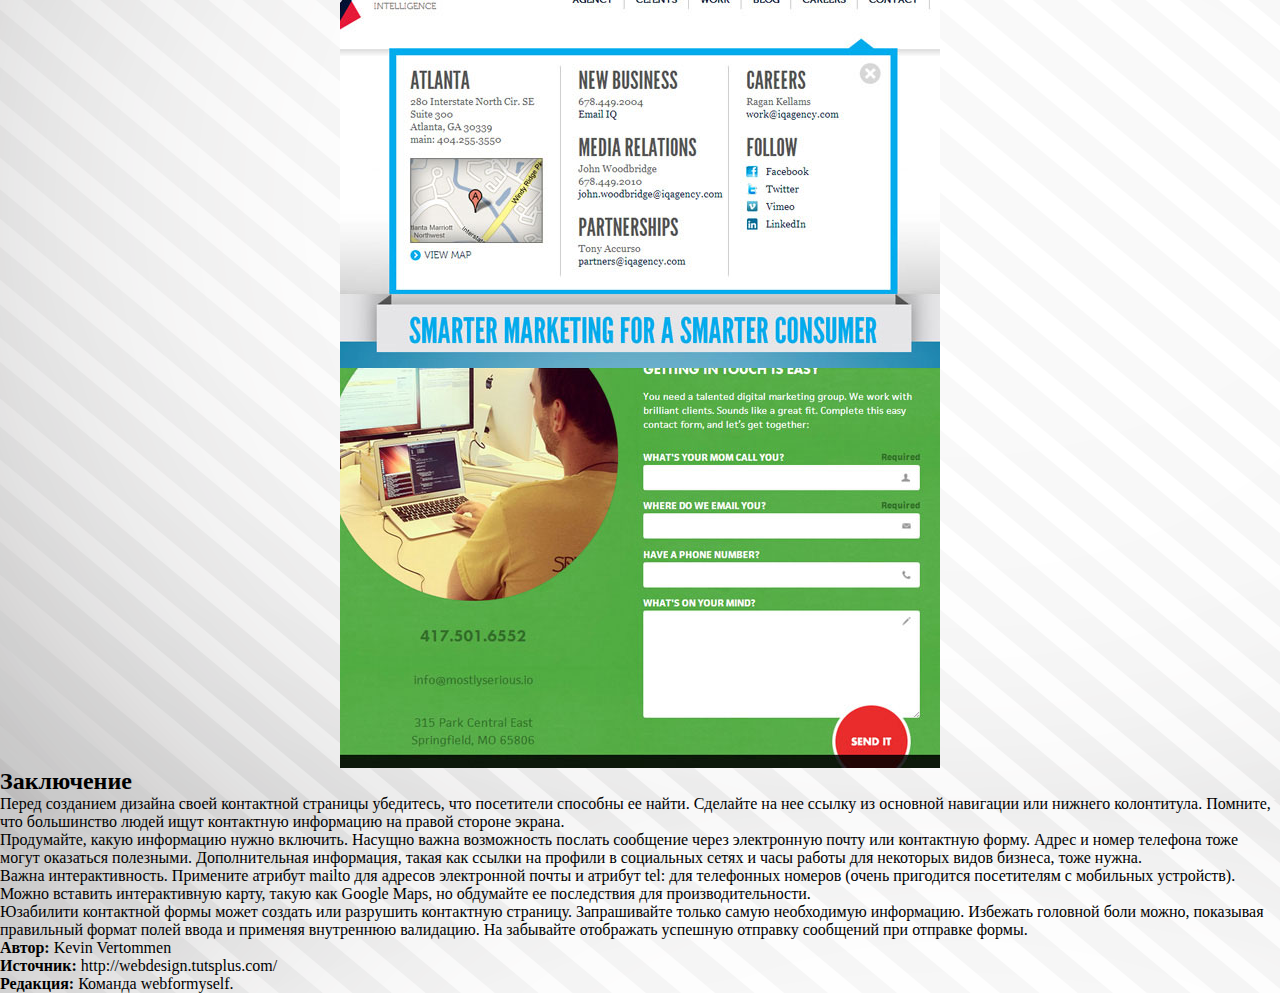
==== commit 055e6550: "06_04_17(style fixed)" ====
--- a/Index.html
+++ b/Index.html
@@ -6,9 +6,7 @@
     <meta name="Keywords" content="HTML, CSS, верстка, ключевые слова">
     <meta name="description" content="Описание страницы">
     <link rel="stylesheet" type="text/css" href="style.css"/>
-    <style type="text/css">
-        p{color: blue}
-    </style>
+
     <title>Урок 2 по HTML</title>
 </head>
 
@@ -54,7 +52,7 @@
     страницу:
 <p align="center"><img src="images/1.jpg" alt=""/></p>
 …либо самую важную контактную информацию:
-<p align="center"><img src="images/2.jpg" alt=""/></p>
+<p align="center"><img src="images/2.jpg" alt=""/>
 Предсказать поток посетителей на контактную страницу сложно, так что размещение ссылок по меньшей мере в двух упомянутых
 местах хорошо подстрахует вас.</p>
 <h2>Самое важное в странице контактов</h2>
--- a/style.css
+++ b/style.css
@@ -1,4 +1,43 @@
-p {
-    color: #ff0000;
-    align: "center";
-}+* {
+    margin: 0;
+    padding: 0;
+}
+
+#maindiv {
+    float: left;
+    margin: 0px;
+
+    width: auto;
+    height: auto;
+    background-color: lightgrey;
+}
+
+.block {
+    border: 3px solid red;
+    padding: 20px;
+    margin: 30px 20px 30px 20px;
+}
+
+.imageleft {
+
+    margin: 0 10px 0 0;
+}
+
+body {
+    background-image: url("images/house.png");
+
+}
+
+#fdiv {
+    margin-left: 17px;
+}
+
+#div2 {
+    background: url("images/fon2.gif");
+    width: 300px;
+    height: 100px;
+    overflow: hidden;
+    display: block;
+
+}
+
